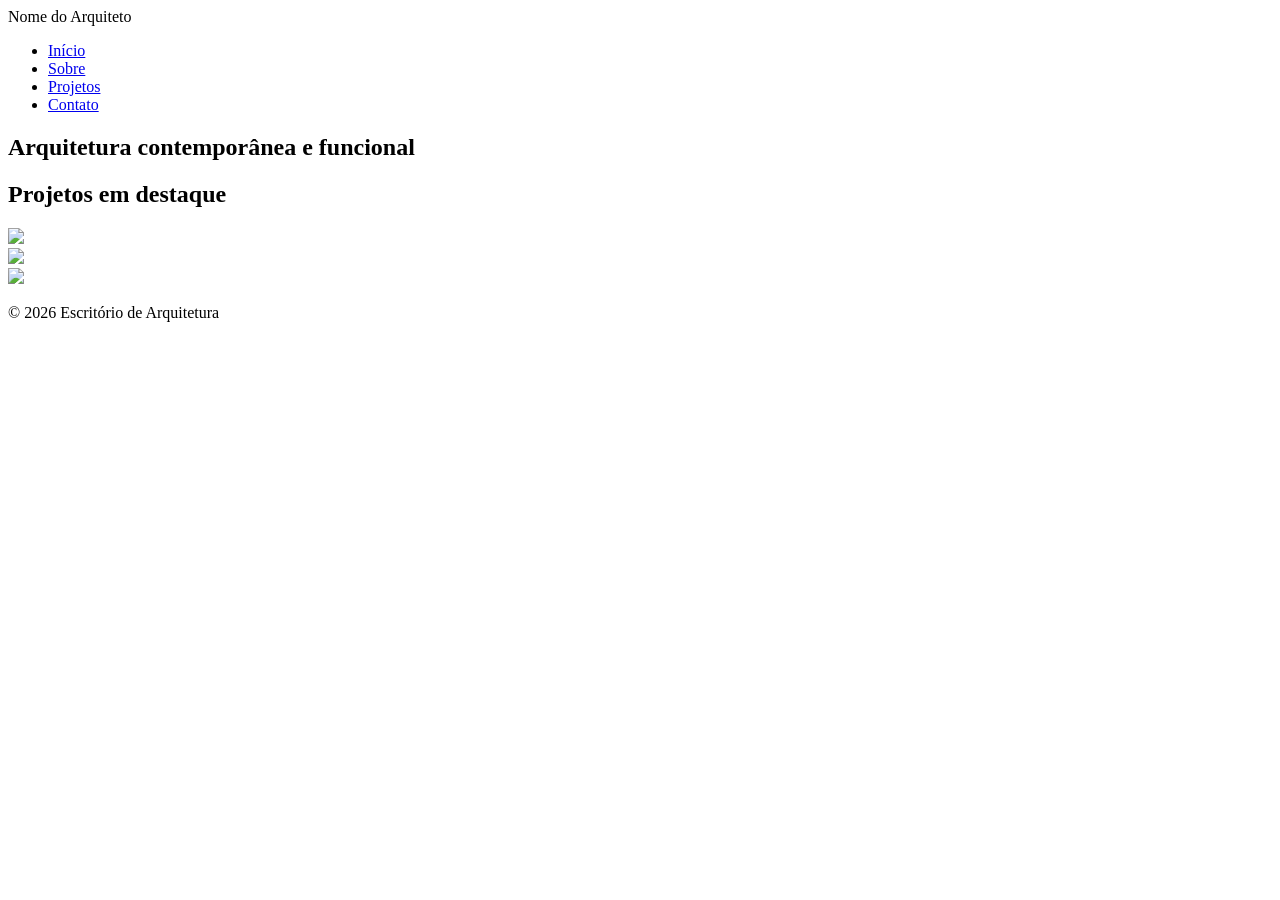
==== index.html @ ad0a73c4 "Create index.html" ====
<!DOCTYPE html>
<html lang="pt-br">

<head>

<meta charset="UTF-8">
<meta name="viewport" content="width=device-width, initial-scale=1.0">

<title>Nome do Arquiteto</title>

<link rel="stylesheet" href="css/style.css">

<link href="https://fonts.googleapis.com/css2?family=Playfair+Display&family=Montserrat&display=swap" rel="stylesheet">

</head>

<body>

<header class="header">

<div class="container header-content">

<div class="logo">Nome do Arquiteto</div>

<nav class="main-nav">

<ul>
<li><a href="index.html">Início</a></li>
<li><a href="sobre.html">Sobre</a></li>
<li><a href="projetos.html">Projetos</a></li>
<li><a href="contato.html">Contato</a></li>
</ul>

</nav>

</div>

</header>


<section class="hero" style="background-image:url('images/banner.jpg')">

<div>

<h1>Arquitetura contemporânea e funcional</h1>

</div>

</section>


<section>

<div class="container">

<h2 class="section-title">Projetos em destaque</h2>

<div class="grid">

<div class="card">
<img src="images/projeto1.jpg">
</div>

<div class="card">
<img src="images/projeto2.jpg">
</div>

<div class="card">
<img src="images/projeto3.jpg">
</div>

</div>

</div>

</section>


<footer class="footer">

<p>© 2026 Escritório de Arquitetura</p>

</footer>

</body>

</html>
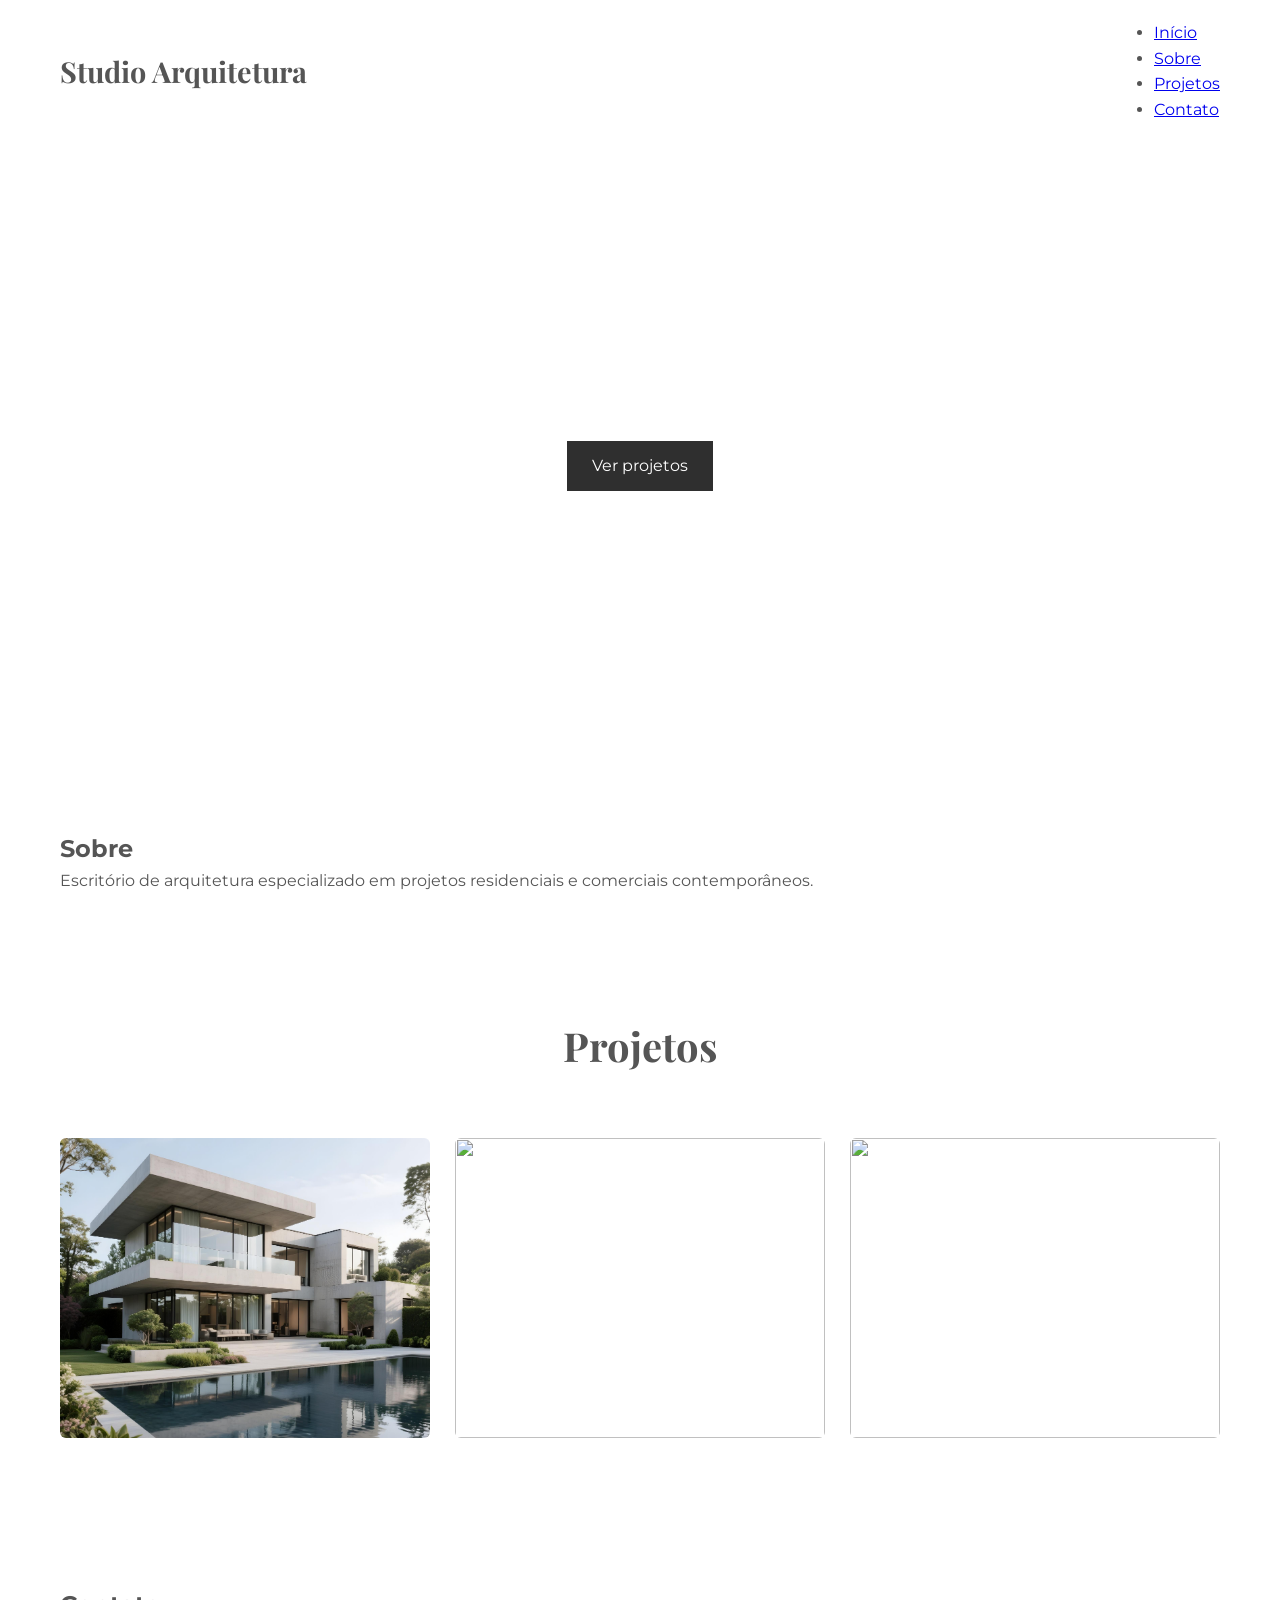
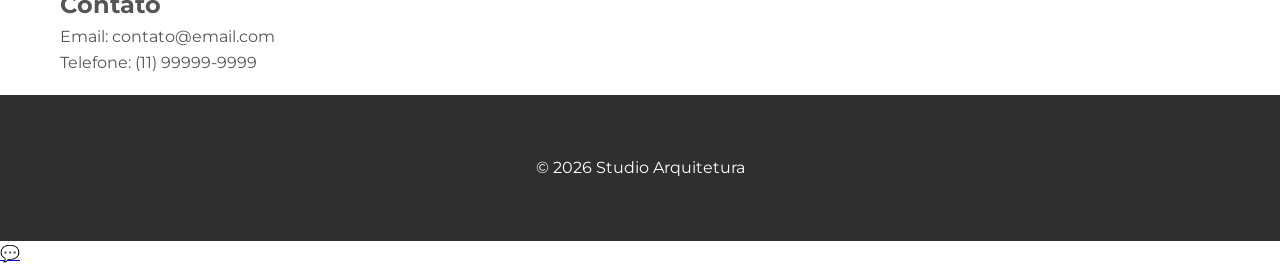
==== commit 9929b882: "Update index.html" ====
--- a/index.html
+++ b/index.html
@@ -1,3 +1,4 @@
+
 <!DOCTYPE html>
 <html lang="pt-br">
 
@@ -6,11 +7,11 @@
 <meta charset="UTF-8">
 <meta name="viewport" content="width=device-width, initial-scale=1.0">
 
-<title>Nome do Arquiteto</title>
+<title>Studio Arquitetura</title>
 
 <link rel="stylesheet" href="css/style.css">
 
-<link href="https://fonts.googleapis.com/css2?family=Playfair+Display&family=Montserrat&display=swap" rel="stylesheet">
+<link href="https://fonts.googleapis.com/css2?family=Playfair+Display:wght@400;600&family=Montserrat:wght@300;400;500&display=swap" rel="stylesheet">
 
 </head>
 
@@ -20,15 +21,17 @@
 
 <div class="container header-content">
 
-<div class="logo">Nome do Arquiteto</div>
+<h1 class="logo">Studio Arquitetura</h1>
 
-<nav class="main-nav">
+<nav>
 
 <ul>
-<li><a href="index.html">Início</a></li>
-<li><a href="sobre.html">Sobre</a></li>
-<li><a href="projetos.html">Projetos</a></li>
-<li><a href="contato.html">Contato</a></li>
+
+<li><a href="#">Início</a></li>
+<li><a href="#sobre">Sobre</a></li>
+<li><a href="#projetos">Projetos</a></li>
+<li><a href="#contato">Contato</a></li>
+
 </ul>
 
 </nav>
@@ -38,24 +41,40 @@
 </header>
 
 
-<section class="hero" style="background-image:url('images/banner.jpg')">
+<section class="hero">
 
-<div>
+<div class="hero-text">
 
-<h1>Arquitetura contemporânea e funcional</h1>
+<h1>Arquitetura contemporânea e autoral</h1>
+
+<p>Projetos exclusivos que unem estética e funcionalidade.</p>
+
+<a href="#projetos" class="button">Ver projetos</a>
 
 </div>
 
 </section>
 
 
-<section>
+<section id="sobre" class="sobre container">
 
-<div class="container">
+<h2>Sobre</h2>
 
-<h2 class="section-title">Projetos em destaque</h2>
+<p>
 
-<div class="grid">
+Escritório de arquitetura especializado em projetos
+residenciais e comerciais contemporâneos.
+
+</p>
+
+</section>
+
+
+<section id="projetos">
+
+<h2 class="section-title">Projetos</h2>
+
+<div class="grid container">
 
 <div class="card">
 <img src="images/projeto1.jpg">
@@ -71,16 +90,31 @@
 
 </div>
 
-</div>
+</section>
+
+
+<section id="contato" class="contato container">
+
+<h2>Contato</h2>
+
+<p>Email: contato@email.com</p>
+<p>Telefone: (11) 99999-9999</p>
 
 </section>
 
 
 <footer class="footer">
 
-<p>© 2026 Escritório de Arquitetura</p>
+<p>© 2026 Studio Arquitetura</p>
 
 </footer>
+
+
+<a class="whatsapp" href="#">
+💬
+</a>
+
+<script src="js/script.js"></script>
 
 </body>
 
--- a/css/style.css
+++ b/css/style.css
@@ -0,0 +1,159 @@
+:root {
+
+--primary-color:#8A7B6A;
+--secondary-color:#F5F3EF;
+--dark-color:#2F2F2F;
+--text-color:#555;
+
+--heading-font:'Playfair Display',serif;
+--body-font:'Montserrat',sans-serif;
+
+}
+
+/* RESET */
+
+*{
+margin:0;
+padding:0;
+box-sizing:border-box;
+}
+
+body{
+font-family:var(--body-font);
+color:var(--text-color);
+line-height:1.6;
+}
+
+.container{
+max-width:1200px;
+margin:auto;
+padding:20px;
+}
+
+/* HEADER */
+
+.header{
+background:white;
+position:fixed;
+width:100%;
+top:0;
+box-shadow:0 2px 8px rgba(0,0,0,0.05);
+}
+
+.header-content{
+display:flex;
+justify-content:space-between;
+align-items:center;
+}
+
+.logo{
+font-family:var(--heading-font);
+font-size:1.8rem;
+}
+
+.main-nav ul{
+display:flex;
+list-style:none;
+}
+
+.main-nav li{
+margin-left:25px;
+}
+
+.main-nav a{
+text-decoration:none;
+color:var(--dark-color);
+font-weight:500;
+}
+
+.main-nav a:hover{
+color:var(--primary-color);
+}
+
+/* HERO */
+
+.hero{
+height:90vh;
+background-size:cover;
+background-position:center;
+display:flex;
+align-items:center;
+justify-content:center;
+color:white;
+text-align:center;
+}
+
+.hero h1{
+font-size:3rem;
+font-family:var(--heading-font);
+}
+
+/* SEÇÕES */
+
+section{
+padding:100px 0;
+}
+
+.section-title{
+text-align:center;
+font-family:var(--heading-font);
+font-size:2.5rem;
+margin-bottom:40px;
+}
+
+/* GRID PROJETOS */
+
+.grid{
+display:grid;
+grid-template-columns:repeat(auto-fit,minmax(300px,1fr));
+gap:25px;
+}
+
+.card img{
+width:100%;
+height:300px;
+object-fit:cover;
+border-radius:6px;
+}
+
+/* BOTÃO */
+
+.button{
+background:var(--dark-color);
+color:white;
+padding:12px 25px;
+text-decoration:none;
+display:inline-block;
+margin-top:20px;
+}
+
+.button:hover{
+background:var(--primary-color);
+}
+
+/* FOOTER */
+
+.footer{
+background:var(--dark-color);
+color:white;
+padding:60px 20px;
+text-align:center;
+}
+
+.footer a{
+color:white;
+}
+
+/* RESPONSIVO */
+
+@media(max-width:768px){
+
+.header-content{
+flex-direction:column;
+}
+
+.hero h1{
+font-size:2rem;
+}
+
+}
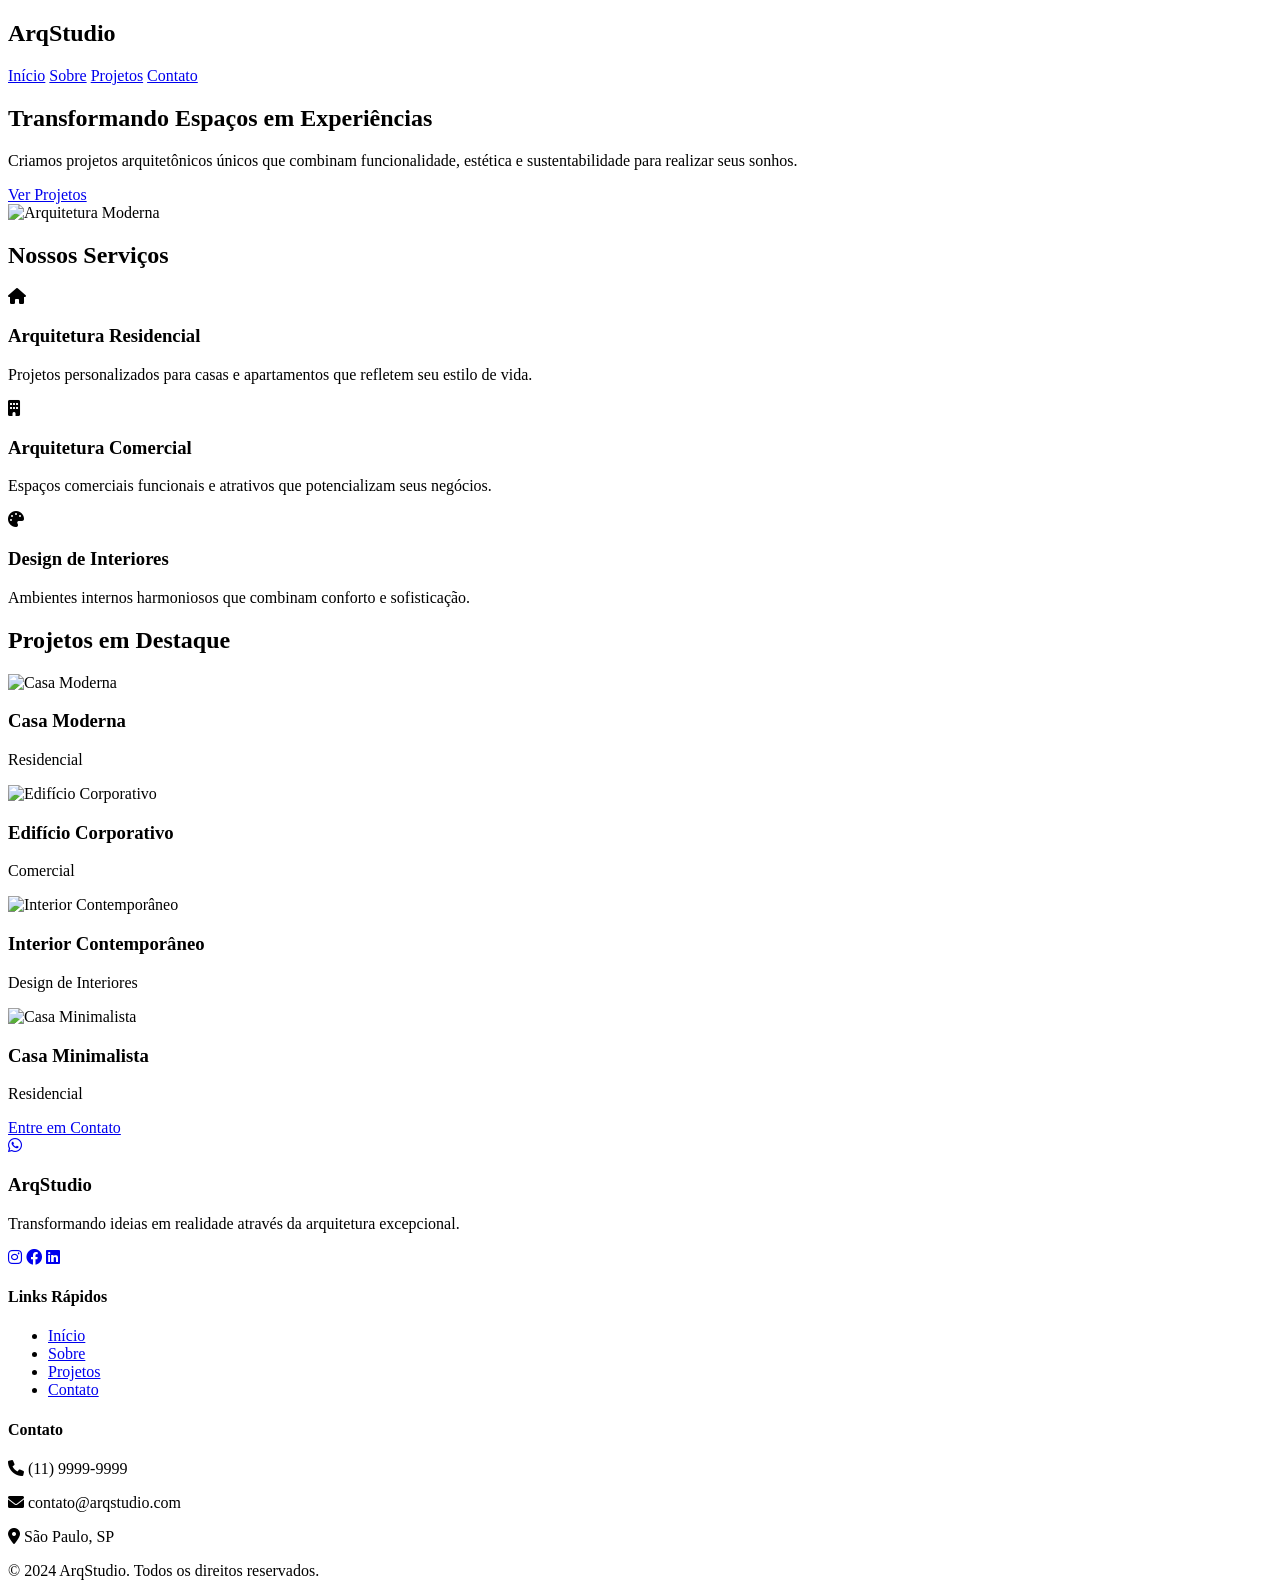
==== commit fdfcf189: "Update index.html" ====
--- a/index.html
+++ b/index.html
@@ -1,121 +1,162 @@
+<!DOCTYPE html>
+<html lang="pt-BR">
+<head>
+    <meta charset="UTF-8">
+    <meta name="viewport" content="width=device-width, initial-scale=1.0">
+    <title>ArqStudio - Arquitetura Moderna</title>
+    <link rel="stylesheet" href="css/styles.css">
+    <link href="https://fonts.googleapis.com/css2?family=Poppins:wght@300;400;500;600;700&display=swap" rel="stylesheet">
+    <link rel="stylesheet" href="https://cdnjs.cloudflare.com/ajax/libs/font-awesome/6.0.0/css/all.min.css">
+</head>
+<body>
+    <!-- Header -->
+    <header class="header">
+        <nav class="navbar">
+            <div class="nav-container">
+                <div class="nav-logo">
+                    <h2>ArqStudio</h2>
+                </div>
+                <div class="nav-menu">
+                    <a href="index.html" class="nav-link active">Início</a>
+                    <a href="sobre.html" class="nav-link">Sobre</a>
+                    <a href="projetos.html" class="nav-link">Projetos</a>
+                    <a href="contato.html" class="nav-link">Contato</a>
+                </div>
+                <div class="nav-toggle">
+                    <span class="bar"></span>
+                    <span class="bar"></span>
+                    <span class="bar"></span>
+                </div>
+            </div>
+        </nav>
+    </header>
 
-<!DOCTYPE html>
-<html lang="pt-br">
+    <!-- Hero Section -->
+    <section class="hero">
+        <div class="hero-content">
+            <div class="hero-text fade-in">
+                <h1>Transformando Espaços em <span>Experiências</span></h1>
+                <p>Criamos projetos arquitetônicos únicos que combinam funcionalidade, estética e sustentabilidade para realizar seus sonhos.</p>
+                <a href="projetos.html" class="btn-primary">Ver Projetos</a>
+            </div>
+        </div>
+        <div class="hero-image">
+            <img src="https://images.unsplash.com/photo-1545558014-8692077e9b5c?ixlib=rb-4.0.3&auto=format&fit=crop&w=2070&q=80" alt="Arquitetura Moderna">
+        </div>
+    </section>
 
-<head>
+    <!-- Services Section -->
+    <section class="services">
+        <div class="container">
+            <h2 class="section-title">Nossos Serviços</h2>
+            <div class="services-grid">
+                <div class="service-card slide-up">
+                    <div class="service-icon">
+                        <i class="fas fa-home"></i>
+                    </div>
+                    <h3>Arquitetura Residencial</h3>
+                    <p>Projetos personalizados para casas e apartamentos que refletem seu estilo de vida.</p>
+                </div>
+                <div class="service-card slide-up">
+                    <div class="service-icon">
+                        <i class="fas fa-building"></i>
+                    </div>
+                    <h3>Arquitetura Comercial</h3>
+                    <p>Espaços comerciais funcionais e atrativos que potencializam seus negócios.</p>
+                </div>
+                <div class="service-card slide-up">
+                    <div class="service-icon">
+                        <i class="fas fa-palette"></i>
+                    </div>
+                    <h3>Design de Interiores</h3>
+                    <p>Ambientes internos harmoniosos que combinam conforto e sofisticação.</p>
+                </div>
+            </div>
+        </div>
+    </section>
 
-<meta charset="UTF-8">
-<meta name="viewport" content="width=device-width, initial-scale=1.0">
+    <!-- Gallery Preview -->
+    <section class="gallery-preview">
+        <div class="container">
+            <h2 class="section-title">Projetos em Destaque</h2>
+            <div class="gallery-grid">
+                <div class="gallery-item slide-up">
+                    <img src="https://images.unsplash.com/photo-1560518883-ce09059eeffa?ixlib=rb-4.0.3&auto=format&fit=crop&w=1000&q=80" alt="Casa Moderna">
+                    <div class="gallery-overlay">
+                        <h3>Casa Moderna</h3>
+                        <p>Residencial</p>
+                    </div>
+                </div>
+                <div class="gallery-item slide-up">
+                    <img src="https://images.unsplash.com/photo-1486406146926-c627a92ad1ab?ixlib=rb-4.0.3&auto=format&fit=crop&w=1000&q=80" alt="Edifício Corporativo">
+                    <div class="gallery-overlay">
+                        <h3>Edifício Corporativo</h3>
+                        <p>Comercial</p>
+                    </div>
+                </div>
+                <div class="gallery-item slide-up">
+                    <img src="https://images.unsplash.com/photo-1618221195710-dd6b41faaea6?ixlib=rb-4.0.3&auto=format&fit=crop&w=1000&q=80" alt="Interior Contemporâneo">
+                    <div class="gallery-overlay">
+                        <h3>Interior Contemporâneo</h3>
+                        <p>Design de Interiores</p>
+                    </div>
+                </div>
+                <div class="gallery-item slide-up">
+                    <img src="https://images.unsplash.com/photo-1502672260266-1c1ef2d93688?ixlib=rb-4.0.3&auto=format&fit=crop&w=1000&q=80" alt="Casa Minimalista">
+                    <div class="gallery-overlay">
+                        <h3>Casa Minimalista</h3>
+                        <p>Residencial</p>
+                    </div>
+                </div>
+            </div>
+            <div class="gallery-button">
+                <a href="contato.html" class="btn-secondary">Entre em Contato</a>
+            </div>
+        </div>
+    </section>
 
-<title>Studio Arquitetura</title>
+    <!-- WhatsApp Button -->
+    <a href="https://wa.me/5511999999999" class="whatsapp-btn" target="_blank">
+        <i class="fab fa-whatsapp"></i>
+    </a>
 
-<link rel="stylesheet" href="css/style.css">
+    <!-- Footer -->
+    <footer class="footer">
+        <div class="container">
+            <div class="footer-content">
+                <div class="footer-section">
+                    <h3>ArqStudio</h3>
+                    <p>Transformando ideias em realidade através da arquitetura excepcional.</p>
+                    <div class="social-links">
+                        <a href="#"><i class="fab fa-instagram"></i></a>
+                        <a href="#"><i class="fab fa-facebook"></i></a>
+                        <a href="#"><i class="fab fa-linkedin"></i></a>
+                    </div>
+                </div>
+                <div class="footer-section">
+                    <h4>Links Rápidos</h4>
+                    <ul>
+                        <li><a href="index.html">Início</a></li>
+                        <li><a href="sobre.html">Sobre</a></li>
+                        <li><a href="projetos.html">Projetos</a></li>
+                        <li><a href="contato.html">Contato</a></li>
+                    </ul>
+                </div>
+                <div class="footer-section">
+                    <h4>Contato</h4>
+                    <div class="contact-info">
+                        <p><i class="fas fa-phone"></i> (11) 9999-9999</p>
+                        <p><i class="fas fa-envelope"></i> contato@arqstudio.com</p>
+                        <p><i class="fas fa-map-marker-alt"></i> São Paulo, SP</p>
+                    </div>
+                </div>
+            </div>
+            <div class="footer-bottom">
+                <p>&copy; 2024 ArqStudio. Todos os direitos reservados.</p>
+            </div>
+        </div>
+    </footer>
 
-<link href="https://fonts.googleapis.com/css2?family=Playfair+Display:wght@400;600&family=Montserrat:wght@300;400;500&display=swap" rel="stylesheet">
-
-</head>
-
-<body>
-
-<header class="header">
-
-<div class="container header-content">
-
-<h1 class="logo">Studio Arquitetura</h1>
-
-<nav>
-
-<ul>
-
-<li><a href="#">Início</a></li>
-<li><a href="#sobre">Sobre</a></li>
-<li><a href="#projetos">Projetos</a></li>
-<li><a href="#contato">Contato</a></li>
-
-</ul>
-
-</nav>
-
-</div>
-
-</header>
-
-
-<section class="hero">
-
-<div class="hero-text">
-
-<h1>Arquitetura contemporânea e autoral</h1>
-
-<p>Projetos exclusivos que unem estética e funcionalidade.</p>
-
-<a href="#projetos" class="button">Ver projetos</a>
-
-</div>
-
-</section>
-
-
-<section id="sobre" class="sobre container">
-
-<h2>Sobre</h2>
-
-<p>
-
-Escritório de arquitetura especializado em projetos
-residenciais e comerciais contemporâneos.
-
-</p>
-
-</section>
-
-
-<section id="projetos">
-
-<h2 class="section-title">Projetos</h2>
-
-<div class="grid container">
-
-<div class="card">
-<img src="images/projeto1.jpg">
-</div>
-
-<div class="card">
-<img src="images/projeto2.jpg">
-</div>
-
-<div class="card">
-<img src="images/projeto3.jpg">
-</div>
-
-</div>
-
-</section>
-
-
-<section id="contato" class="contato container">
-
-<h2>Contato</h2>
-
-<p>Email: contato@email.com</p>
-<p>Telefone: (11) 99999-9999</p>
-
-</section>
-
-
-<footer class="footer">
-
-<p>© 2026 Studio Arquitetura</p>
-
-</footer>
-
-
-<a class="whatsapp" href="#">
-💬
-</a>
-
-<script src="js/script.js"></script>
-
+    <script src="js/script.js"></script>
 </body>
-
 </html>
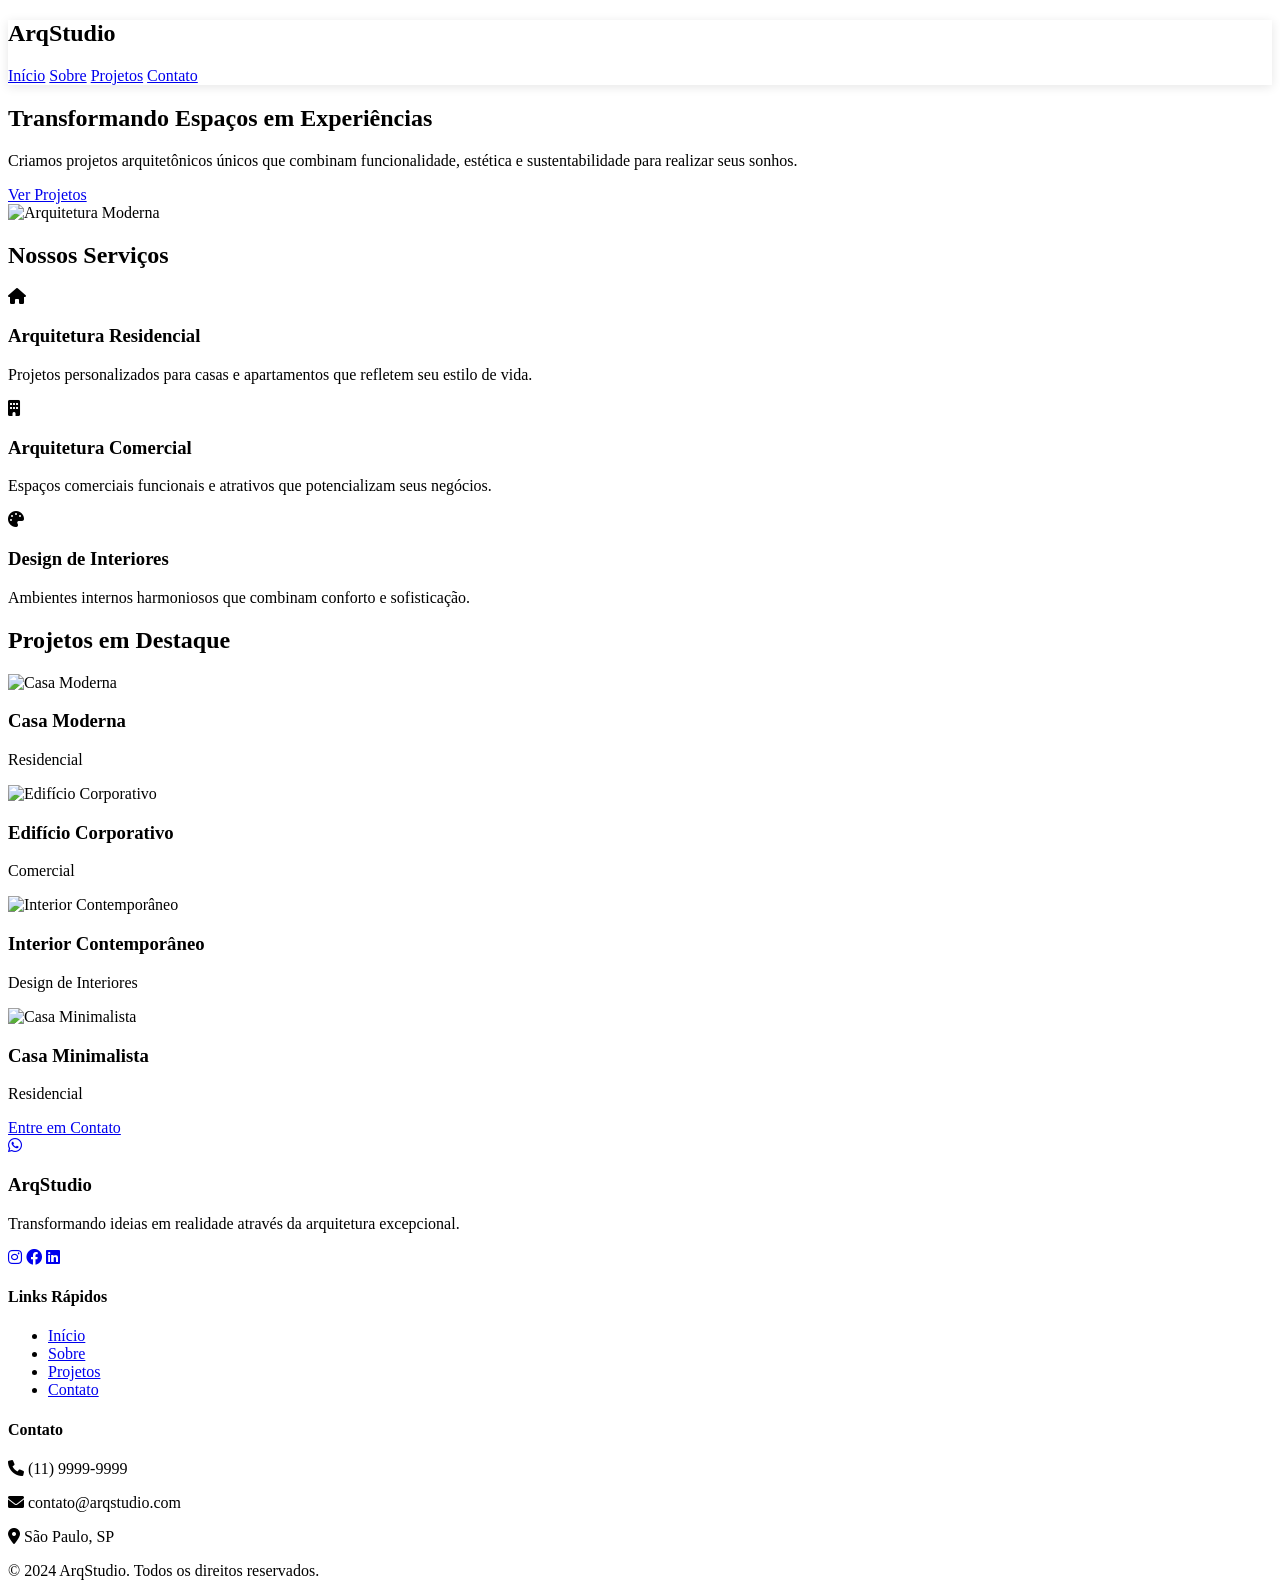
==== commit 756834d1: "Update index.html" ====
--- a/index.html
+++ b/index.html
@@ -41,7 +41,7 @@
             </div>
         </div>
         <div class="hero-image">
-            <img src="https://images.unsplash.com/photo-1545558014-8692077e9b5c?ixlib=rb-4.0.3&auto=format&fit=crop&w=2070&q=80" alt="Arquitetura Moderna">
+            <img src="images/banner.jpg" alt="Arquitetura Moderna">
         </div>
     </section>
 
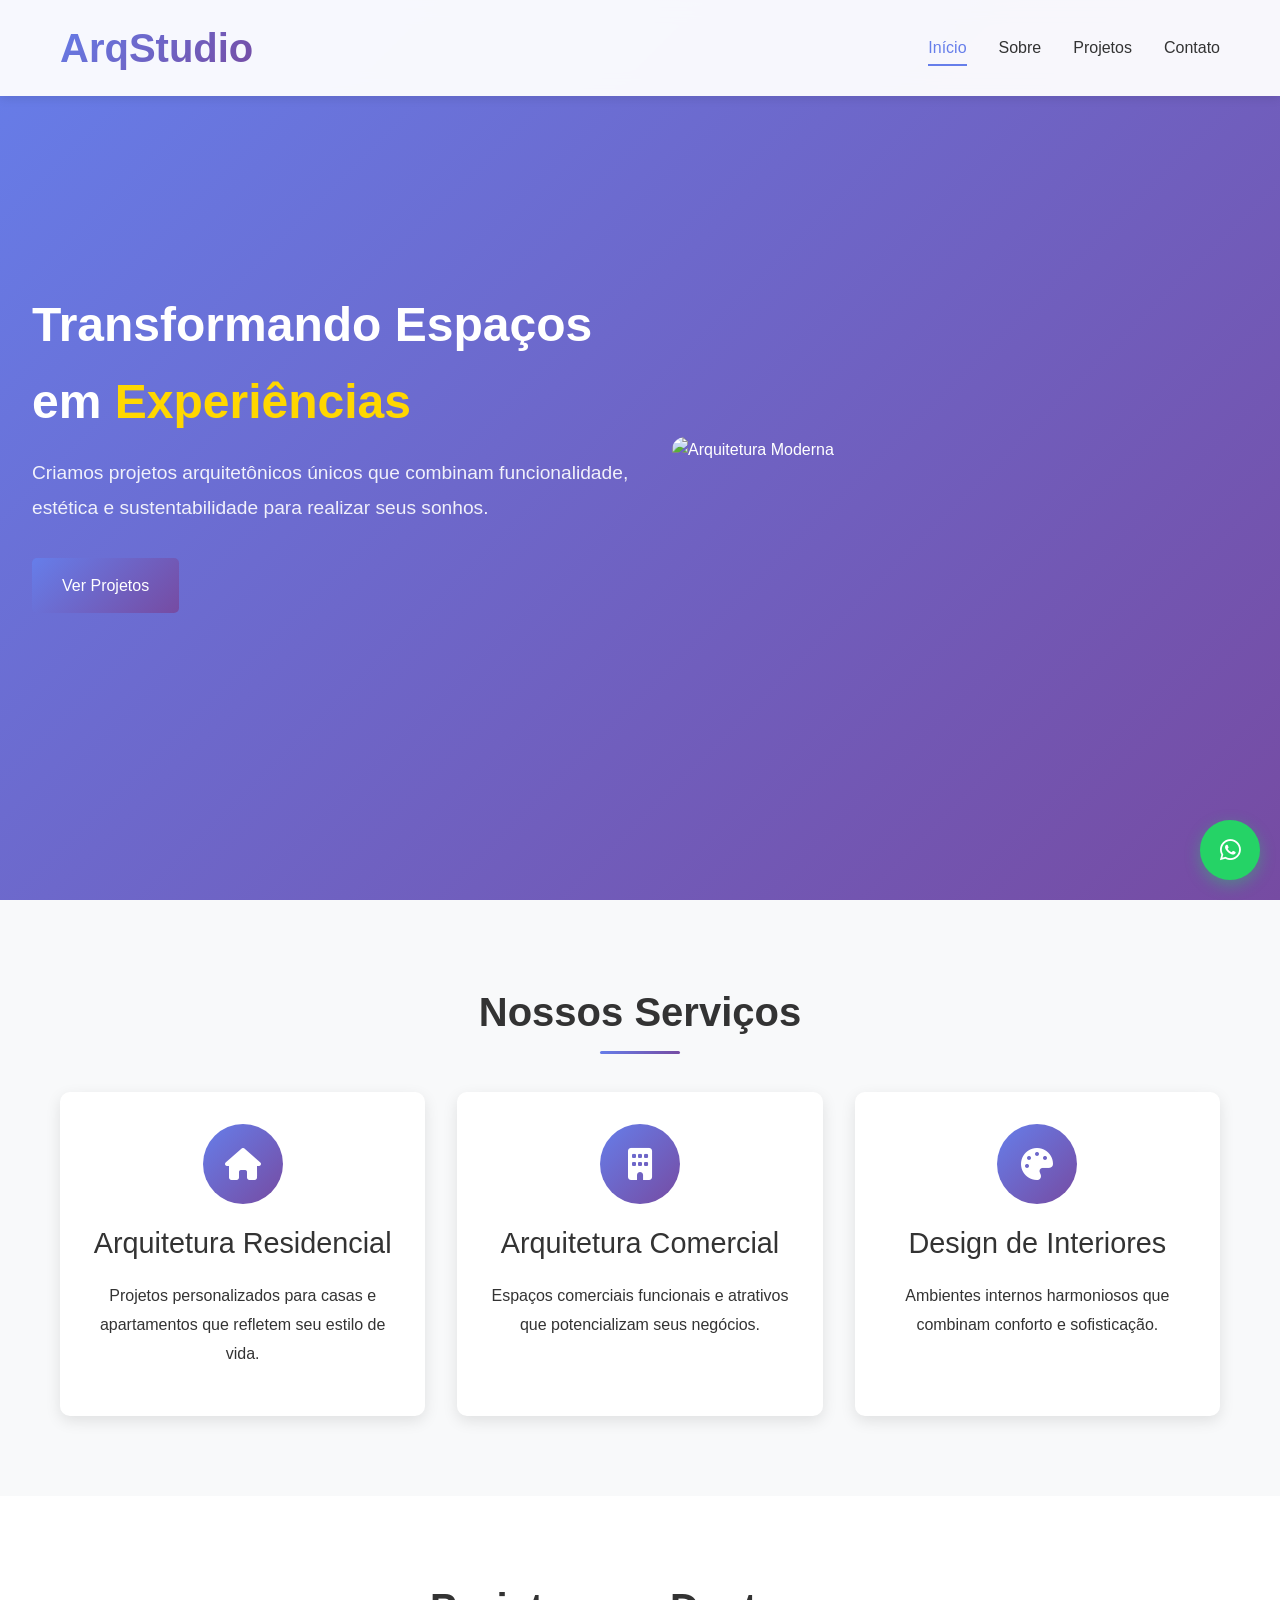
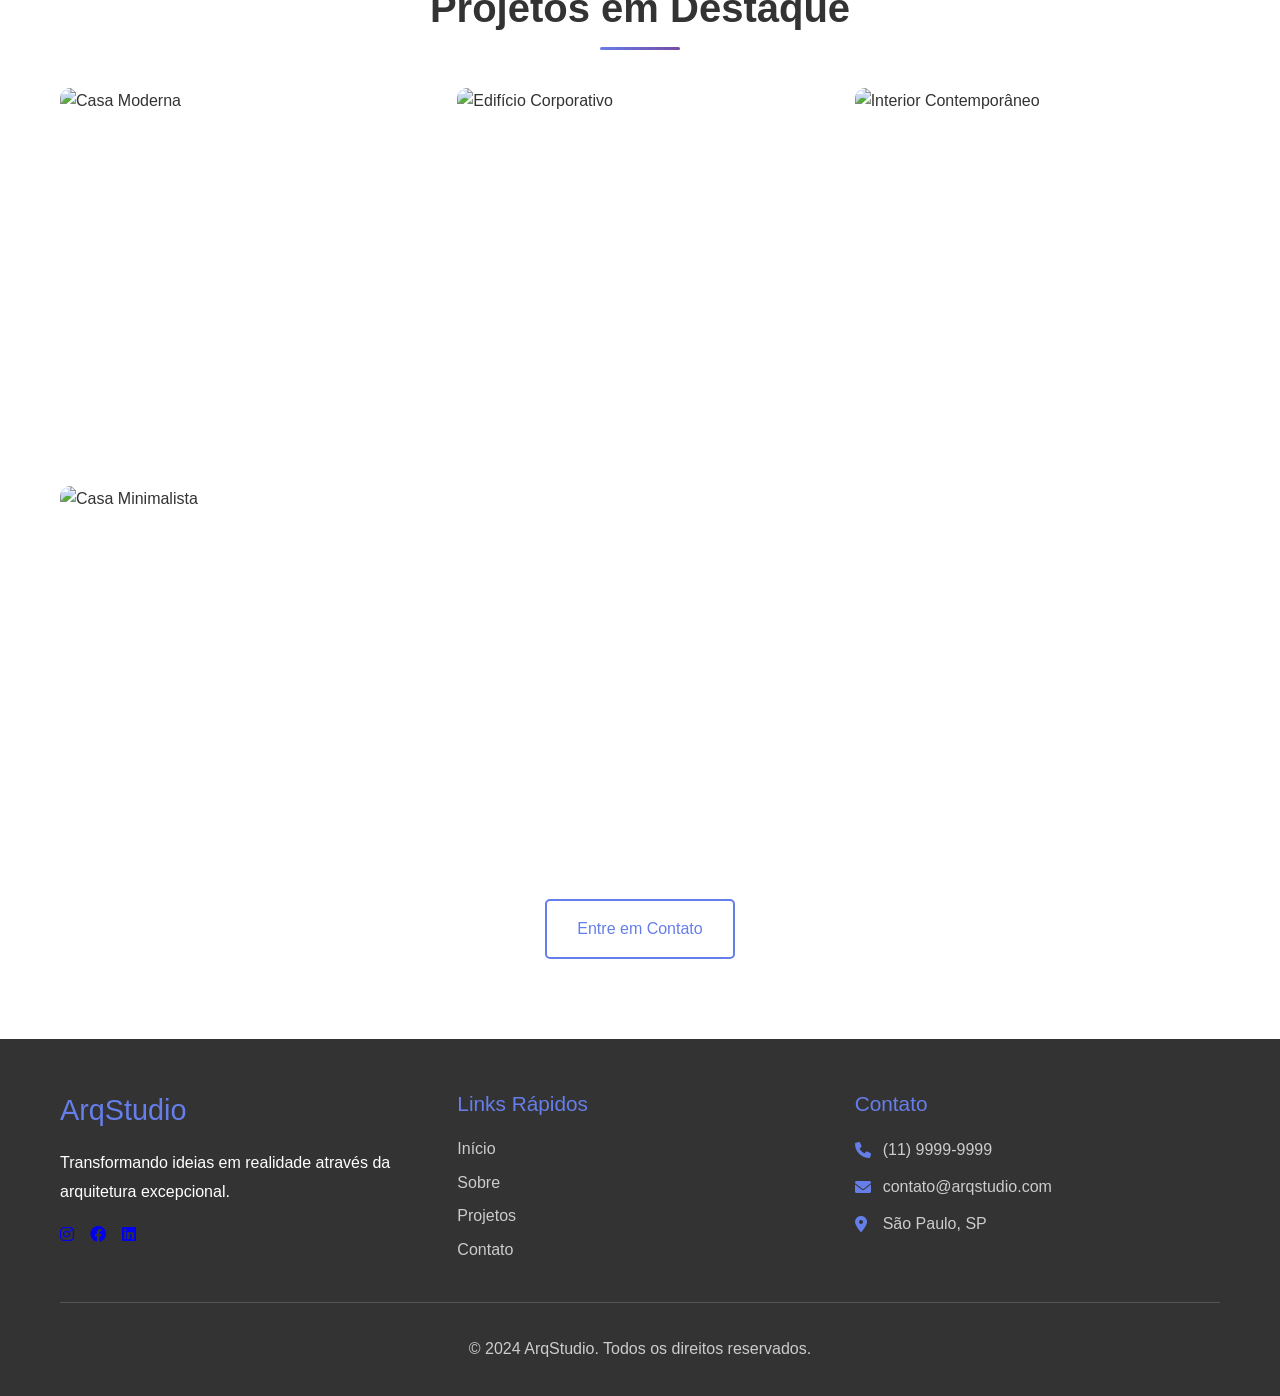
==== commit 62dc31d6: "Update index.html" ====
--- a/index.html
+++ b/index.html
@@ -4,7 +4,7 @@
     <meta charset="UTF-8">
     <meta name="viewport" content="width=device-width, initial-scale=1.0">
     <title>ArqStudio - Arquitetura Moderna</title>
-    <link rel="stylesheet" href="css/styles.css">
+    <link rel="stylesheet" href="css/style.css">
     <link href="https://fonts.googleapis.com/css2?family=Poppins:wght@300;400;500;600;700&display=swap" rel="stylesheet">
     <link rel="stylesheet" href="https://cdnjs.cloudflare.com/ajax/libs/font-awesome/6.0.0/css/all.min.css">
 </head>
--- a/css/style.css
+++ b/css/style.css
@@ -0,0 +1,914 @@
+/* Reset e Base Styles */
+* {
+    margin: 0;
+    padding: 0;
+    box-sizing: border-box;
+}
+
+body {
+    font-family: 'Poppins', sans-serif;
+    line-height: 1.6;
+    color: #333;
+    overflow-x: hidden;
+}
+
+.container {
+    max-width: 1200px;
+    margin: 0 auto;
+    padding: 0 20px;
+}
+
+/* Tipografia */
+h1 {
+    font-size: 3rem;
+    font-weight: 700;
+    margin-bottom: 1rem;
+}
+
+h2 {
+    font-size: 2.5rem;
+    font-weight: 600;
+    margin-bottom: 1rem;
+}
+
+h3 {
+    font-size: 1.8rem;
+    font-weight: 500;
+    margin-bottom: 1rem;
+}
+
+h4 {
+    font-size: 1.3rem;
+    font-weight: 500;
+    margin-bottom: 0.5rem;
+}
+
+p {
+    margin-bottom: 1rem;
+    font-size: 1rem;
+    line-height: 1.8;
+}
+
+/* Botões */
+.btn-primary, .btn-secondary {
+    display: inline-block;
+    padding: 15px 30px;
+    text-decoration: none;
+    border-radius: 5px;
+    font-weight: 500;
+    transition: all 0.3s ease;
+    cursor: pointer;
+    border: none;
+    font-family: inherit;
+    font-size: 1rem;
+}
+
+.btn-primary {
+    background: linear-gradient(135deg, #667eea 0%, #764ba2 100%);
+    color: white;
+}
+
+.btn-primary:hover {
+    transform: translateY(-2px);
+    box-shadow: 0 10px 20px rgba(102, 126, 234, 0.4);
+}
+
+.btn-secondary {
+    background: transparent;
+    color: #667eea;
+    border: 2px solid #667eea;
+}
+
+.btn-secondary:hover {
+    background: #667eea;
+    color: white;
+    transform: translateY(-2px);
+}
+
+/* Header e Navegação */
+.header {
+    position: fixed;
+    top: 0;
+    left: 0;
+    width: 100%;
+    background: rgba(255, 255, 255, 0.95);
+    backdrop-filter: blur(10px);
+    z-index: 1000;
+    box-shadow: 0 2px 10px rgba(0, 0, 0, 0.1);
+}
+
+.navbar {
+    padding: 1rem 0;
+}
+
+.nav-container {
+    display: flex;
+    justify-content: space-between;
+    align-items: center;
+    max-width: 1200px;
+    margin: 0 auto;
+    padding: 0 20px;
+}
+
+.nav-logo h2 {
+    background: linear-gradient(135deg, #667eea 0%, #764ba2 100%);
+    -webkit-background-clip: text;
+    -webkit-text-fill-color: transparent;
+    background-clip: text;
+    margin: 0;
+}
+
+.nav-menu {
+    display: flex;
+    gap: 2rem;
+}
+
+.nav-link {
+    text-decoration: none;
+    color: #333;
+    font-weight: 500;
+    transition: all 0.3s ease;
+    position: relative;
+}
+
+.nav-link:hover,
+.nav-link.active {
+    color: #667eea;
+}
+
+.nav-link::after {
+    content: '';
+    position: absolute;
+    bottom: -5px;
+    left: 0;
+    width: 0;
+    height: 2px;
+    background: #667eea;
+    transition: width 0.3s ease;
+}
+
+.nav-link:hover::after,
+.nav-link.active::after {
+    width: 100%;
+}
+
+.nav-toggle {
+    display: none;
+    flex-direction: column;
+    cursor: pointer;
+}
+
+.bar {
+    width: 25px;
+    height: 3px;
+    background: #333;
+    margin: 3px 0;
+    transition: 0.3s;
+}
+
+/* Hero Section */
+.hero {
+    min-height: 100vh;
+    display: flex;
+    align-items: center;
+    background: linear-gradient(135deg, #667eea 0%, #764ba2 100%);
+    color: white;
+    position: relative;
+    overflow: hidden;
+}
+
+.hero-content {
+    flex: 1;
+    z-index: 2;
+    padding: 2rem;
+}
+
+.hero-text h1 span {
+    color: #ffd700;
+}
+
+.hero-text p {
+    font-size: 1.2rem;
+    margin-bottom: 2rem;
+    opacity: 0.9;
+}
+
+.hero-image {
+    flex: 1;
+    position: relative;
+}
+
+.hero-image img {
+    width: 100%;
+    height: 100vh;
+    object-fit: cover;
+    border-radius: 20px 0 0 20px;
+}
+
+/* Seções Gerais */
+section {
+    padding: 80px 0;
+}
+
+.section-title {
+    text-align: center;
+    margin-bottom: 3rem;
+    position: relative;
+}
+
+.section-title::after {
+    content: '';
+    position: absolute;
+    bottom: -10px;
+    left: 50%;
+    transform: translateX(-50%);
+    width: 80px;
+    height: 3px;
+    background: linear-gradient(135deg, #667eea 0%, #764ba2 100%);
+    border-radius: 2px;
+}
+
+/* Services Section */
+.services {
+    background: #f8f9fa;
+}
+
+.services-grid {
+    display: grid;
+    grid-template-columns: repeat(auto-fit, minmax(300px, 1fr));
+    gap: 2rem;
+}
+
+.service-card {
+    background: white;
+    padding: 2rem;
+    border-radius: 10px;
+    box-shadow: 0 5px 15px rgba(0, 0, 0, 0.1);
+    text-align: center;
+    transition: all 0.3s ease;
+}
+
+.service-card:hover {
+    transform: translateY(-5px);
+    box-shadow: 0 15px 30px rgba(0, 0, 0, 0.15);
+}
+
+.service-icon {
+    width: 80px;
+    height: 80px;
+    background: linear-gradient(135deg, #667eea 0%, #764ba2 100%);
+    border-radius: 50%;
+    display: flex;
+    align-items: center;
+    justify-content: center;
+    margin: 0 auto 1rem;
+    color: white;
+    font-size: 2rem;
+}
+
+/* Gallery Preview */
+.gallery-grid {
+    display: grid;
+    grid-template-columns: repeat(auto-fit, minmax(280px, 1fr));
+    gap: 2rem;
+    margin-bottom: 3rem;
+}
+
+.gallery-item {
+    position: relative;
+    border-radius: 10px;
+    overflow: hidden;
+    aspect-ratio: 1;
+}
+
+.gallery-item img {
+    width: 100%;
+    height: 100%;
+    object-fit: cover;
+    transition: transform 0.3s ease;
+}
+
+.gallery-item:hover img {
+    transform: scale(1.1);
+}
+
+.gallery-overlay {
+    position: absolute;
+    bottom: 0;
+    left: 0;
+    right: 0;
+    background: linear-gradient(transparent, rgba(0, 0, 0, 0.8));
+    color: white;
+    padding: 2rem;
+    transform: translateY(100%);
+    transition: transform 0.3s ease;
+}
+
+.gallery-item:hover .gallery-overlay {
+    transform: translateY(0);
+}
+
+.gallery-button {
+    text-align: center;
+}
+
+/* About Styles */
+.about-hero, .projects-hero, .contact-hero {
+    padding-top: 120px;
+    padding-bottom: 60px;
+    background: linear-gradient(135deg, #667eea 0%, #764ba2 100%);
+    color: white;
+    text-align: center;
+}
+
+.about-content h1, .projects-content h1, .contact-content h1 {
+    margin-bottom: 1rem;
+}
+
+.lead {
+    font-size: 1.3rem;
+    opacity: 0.9;
+}
+
+.about-grid {
+    display: grid;
+    grid-template-columns: 1fr 1fr;
+    gap: 4rem;
+    align-items: center;
+}
+
+.about-image img {
+    width: 100%;
+    border-radius: 10px;
+    box-shadow: 0 15px 30px rgba(0, 0, 0, 0.2);
+}
+
+.stats {
+    display: flex;
+    gap: 2rem;
+    margin-top: 2rem;
+}
+
+.stat-item {
+    text-align: center;
+}
+
+.stat-item h3 {
+    color: #667eea;
+    font-size: 2.5rem;
+    margin-bottom: 0.5rem;
+}
+
+/* Values Section */
+.values {
+    background: #f8f9fa;
+}
+
+.values-grid {
+    display: grid;
+    grid-template-columns: repeat(auto-fit, minmax(250px, 1fr));
+    gap: 2rem;
+}
+
+.value-card {
+    background: white;
+    padding: 2rem;
+    border-radius: 10px;
+    box-shadow: 0 5px 15px rgba(0, 0, 0, 0.1);
+    text-align: center;
+    transition: all 0.3s ease;
+}
+
+.value-card:hover {
+    transform: translateY(-5px);
+}
+
+.value-icon {
+    width: 60px;
+    height: 60px;
+    background: linear-gradient(135deg, #667eea 0%, #764ba2 100%);
+    border-radius: 50%;
+    display: flex;
+    align-items: center;
+    justify-content: center;
+    margin: 0 auto 1rem;
+    color: white;
+    font-size: 1.5rem;
+}
+
+/* Team/Philosophy Section */
+.team {
+    text-align: center;
+}
+
+.philosophy-content {
+    max-width: 800px;
+    margin: 0 auto;
+}
+
+.philosophy-text {
+    font-size: 1.4rem;
+    font-style: italic;
+    margin-bottom: 2rem;
+    color: #555;
+}
+
+.philosophy-author {
+    margin-top: 2rem;
+}
+
+.philosophy-author h4 {
+    color: #667eea;
+}
+
+/* Projects Styles */
+.projects-filter {
+    background: #f8f9fa;
+    padding: 2rem 0;
+}
+
+.filter-buttons {
+    display: flex;
+    justify-content: center;
+    flex-wrap: wrap;
+    gap: 1rem;
+}
+
+.filter-btn {
+    padding: 10px 20px;
+    border: 2px solid #667eea;
+    background: transparent;
+    color: #667eea;
+    border-radius: 25px;
+    cursor: pointer;
+    transition: all 0.3s ease;
+    font-family: inherit;
+}
+
+.filter-btn:hover,
+.filter-btn.active {
+    background: #667eea;
+    color: white;
+}
+
+.projects-grid {
+    display: grid;
+    grid-template-columns: repeat(auto-fit, minmax(350px, 1fr));
+    gap: 2rem;
+}
+
+.project-item {
+    border-radius: 10px;
+    overflow: hidden;
+    box-shadow: 0 5px 15px rgba(0, 0, 0, 0.1);
+    transition: all 0.3s ease;
+}
+
+.project-item:hover {
+    transform: translateY(-5px);
+    box-shadow: 0 15px 30px rgba(0, 0, 0, 0.2);
+}
+
+.project-image {
+    position: relative;
+    aspect-ratio: 4/3;
+    overflow: hidden;
+}
+
+.project-image img {
+    width: 100%;
+    height: 100%;
+    object-fit: cover;
+    transition: transform 0.3s ease;
+}
+
+.project-item:hover .project-image img {
+    transform: scale(1.1);
+}
+
+.project-overlay {
+    position: absolute;
+    bottom: 0;
+    left: 0;
+    right: 0;
+    background: linear-gradient(transparent, rgba(0, 0, 0, 0.9));
+    color: white;
+    padding: 2rem;
+    transform: translateY(100%);
+    transition: transform 0.3s ease;
+}
+
+.project-item:hover .project-overlay {
+    transform: translateY(0);
+}
+
+.project-details {
+    font-size: 0.9rem;
+    opacity: 0.8;
+}
+
+/* CTA Section */
+.cta {
+    background: linear-gradient(135deg, #667eea 0%, #764ba2 100%);
+    color: white;
+    text-align: center;
+}
+
+.cta-content h2 {
+    margin-bottom: 1rem;
+}
+
+/* Contact Styles */
+.contact-grid {
+    display: grid;
+    grid-template-columns: 1fr 1fr;
+    gap: 4rem;
+}
+
+.contact-form {
+    background: white;
+    padding: 2rem;
+    border-radius: 10px;
+    box-shadow: 0 5px 15px rgba(0, 0, 0, 0.1);
+}
+
+.form-group {
+    margin-bottom: 1.5rem;
+}
+
+.form-group label {
+    display: block;
+    margin-bottom: 0.5rem;
+    font-weight: 500;
+    color: #333;
+}
+
+.form-group input,
+.form-group textarea {
+    width: 100%;
+    padding: 12px;
+    border: 2px solid #e9ecef;
+    border-radius: 5px;
+    font-family: inherit;
+    transition: border-color 0.3s ease;
+}
+
+.form-group input:focus,
+.form-group textarea:focus {
+    outline: none;
+    border-color: #667eea;
+}
+
+.contact-details {
+    margin-bottom: 2rem;
+}
+
+.contact-item {
+    display: flex;
+    align-items: flex-start;
+    margin-bottom: 2rem;
+}
+
+.contact-icon {
+    width: 50px;
+    height: 50px;
+    background: linear-gradient(135deg, #667eea 0%, #764ba2 100%);
+    border-radius: 50%;
+    display: flex;
+    align-items: center;
+    justify-content: center;
+    color: white;
+    margin-right: 1rem;
+    flex-shrink: 0;
+}
+
+.contact-text h4 {
+    margin-bottom: 0.5rem;
+    color: #333;
+}
+
+.social-contact {
+    margin-top: 2rem;
+}
+
+.social-links {
+    display: flex;
+    gap: 1rem;
+    margin-top: 1rem;
+}
+
+.social-link {
+    width: 40px;
+    height: 40px;
+    background: #667eea;
+    color: white;
+    border-radius: 50%;
+    display: flex;
+    align-items: center;
+    justify-content: center;
+    text-decoration: none;
+    transition: all 0.3s ease;
+}
+
+.social-link:hover {
+    background: #764ba2;
+    transform: translateY(-2px);
+}
+
+/* Map Section */
+.map-container {
+    border-radius: 10px;
+    overflow: hidden;
+    box-shadow: 0 5px 15px rgba(0, 0, 0, 0.1);
+}
+
+.map-container iframe {
+    width: 100%;
+    height: 400px;
+    border: none;
+}
+
+/* WhatsApp Button */
+.whatsapp-btn {
+    position: fixed;
+    bottom: 20px;
+    right: 20px;
+    width: 60px;
+    height: 60px;
+    background: #25D366;
+    border-radius: 50%;
+    display: flex;
+    align-items: center;
+    justify-content: center;
+    color: white;
+    font-size: 1.5rem;
+    text-decoration: none;
+    box-shadow: 0 5px 15px rgba(37, 211, 102, 0.4);
+    transition: all 0.3s ease;
+    z-index: 1000;
+    animation: pulse 2s infinite;
+}
+
+.whatsapp-btn:hover {
+    transform: scale(1.1);
+    color: white;
+}
+
+@keyframes pulse {
+    0% {
+        box-shadow: 0 0 0 0 rgba(37, 211, 102, 0.7);
+    }
+    70% {
+        box-shadow: 0 0 0 10px rgba(37, 211, 102, 0);
+    }
+    100% {
+        box-shadow: 0 0 0 0 rgba(37, 211, 102, 0);
+    }
+}
+
+/* Footer */
+.footer {
+    background: #333;
+    color: white;
+    padding: 3rem 0 1rem;
+}
+
+.footer-content {
+    display: grid;
+    grid-template-columns: repeat(auto-fit, minmax(250px, 1fr));
+    gap: 2rem;
+    margin-bottom: 2rem;
+}
+
+.footer-section h3,
+.footer-section h4 {
+    margin-bottom: 1rem;
+    color: #667eea;
+}
+
+.footer-section ul {
+    list-style: none;
+}
+
+.footer-section ul li {
+    margin-bottom: 0.5rem;
+}
+
+.footer-section ul li a {
+    color: #ccc;
+    text-decoration: none;
+    transition: color 0.3s ease;
+}
+
+.footer-section ul li a:hover {
+    color: white;
+}
+
+.contact-info p {
+    display: flex;
+    align-items: center;
+    margin-bottom: 0.5rem;
+    color: #ccc;
+}
+
+.contact-info i {
+    margin-right: 0.5rem;
+    color: #667eea;
+    width: 20px;
+}
+
+.footer-bottom {
+    text-align: center;
+    padding-top: 2rem;
+    border-top: 1px solid #555;
+    color: #ccc;
+}
+
+/* Animações */
+.fade-in {
+    opacity: 0;
+    animation: fadeIn 1s ease forwards;
+}
+
+.slide-up {
+    opacity: 0;
+    transform: translateY(30px);
+    animation: slideUp 0.8s ease forwards;
+}
+
+.slide-in-left {
+    opacity: 0;
+    transform: translateX(-50px);
+    animation: slideInLeft 0.8s ease forwards;
+}
+
+.slide-in-right {
+    opacity: 0;
+    transform: translateX(50px);
+    animation: slideInRight 0.8s ease forwards;
+}
+
+@keyframes fadeIn {
+    to {
+        opacity: 1;
+    }
+}
+
+@keyframes slideUp {
+    to {
+        opacity: 1;
+        transform: translateY(0);
+    }
+}
+
+@keyframes slideInLeft {
+    to {
+        opacity: 1;
+        transform: translateX(0);
+    }
+}
+
+@keyframes slideInRight {
+    to {
+        opacity: 1;
+        transform: translateX(0);
+    }
+}
+
+/* Responsive Design */
+@media (max-width: 768px) {
+    .nav-menu {
+        position: fixed;
+        left: -100%;
+        top: 70px;
+        flex-direction: column;
+        background-color: white;
+        width: 100%;
+        text-align: center;
+        transition: 0.3s;
+        box-shadow: 0 10px 27px rgba(0, 0, 0, 0.05);
+        padding: 2rem 0;
+    }
+
+    .nav-menu.active {
+        left: 0;
+    }
+
+    .nav-toggle {
+        display: flex;
+    }
+
+    .nav-toggle.active .bar:nth-child(2) {
+        opacity: 0;
+    }
+
+    .nav-toggle.active .bar:nth-child(1) {
+        transform: translateY(8px) rotate(45deg);
+    }
+
+    .nav-toggle.active .bar:nth-child(3) {
+        transform: translateY(-8px) rotate(-45deg);
+    }
+
+    .hero {
+        flex-direction: column;
+        text-align: center;
+        padding: 120px 0 0;
+    }
+
+    .hero-image {
+        order: -1;
+        height: 50vh;
+    }
+
+    .hero-image img {
+        height: 100%;
+        border-radius: 0;
+    }
+
+    h1 {
+        font-size: 2.5rem;
+    }
+
+    h2 {
+        font-size: 2rem;
+    }
+
+    .about-grid,
+    .contact-grid {
+        grid-template-columns: 1fr;
+        gap: 2rem;
+    }
+
+    .stats {
+        flex-direction: column;
+        gap: 1rem;
+    }
+
+    .services-grid,
+    .values-grid {
+        grid-template-columns: 1fr;
+    }
+
+    .gallery-grid,
+    .projects-grid {
+        grid-template-columns: 1fr;
+    }
+
+    .filter-buttons {
+        justify-content: center;
+    }
+
+    .filter-btn {
+        font-size: 0.9rem;
+        padding: 8px 16px;
+    }
+
+    section {
+        padding: 60px 0;
+    }
+}
+
+@media (max-width: 480px) {
+    .container {
+        padding: 0 15px;
+    }
+
+    h1 {
+        font-size: 2rem;
+    }
+
+    h2 {
+        font-size: 1.8rem;
+    }
+
+    .btn-primary,
+    .btn-secondary {
+        padding: 12px 24px;
+        font-size: 0.9rem;
+    }
+
+    .hero-text p {
+        font-size: 1rem;
+    }
+
+    .service-card,
+    .value-card {
+        padding: 1.5rem;
+    }
+
+    .contact-form {
+        padding: 1.5rem;
+    }
+
+    .whatsapp-btn {
+        width: 50px;
+        height: 50px;
+        font-size: 1.2rem;
+    }
+
+    .footer-content {
+        grid-template-columns: 1fr;
+        text-align: center;
+    }
+}
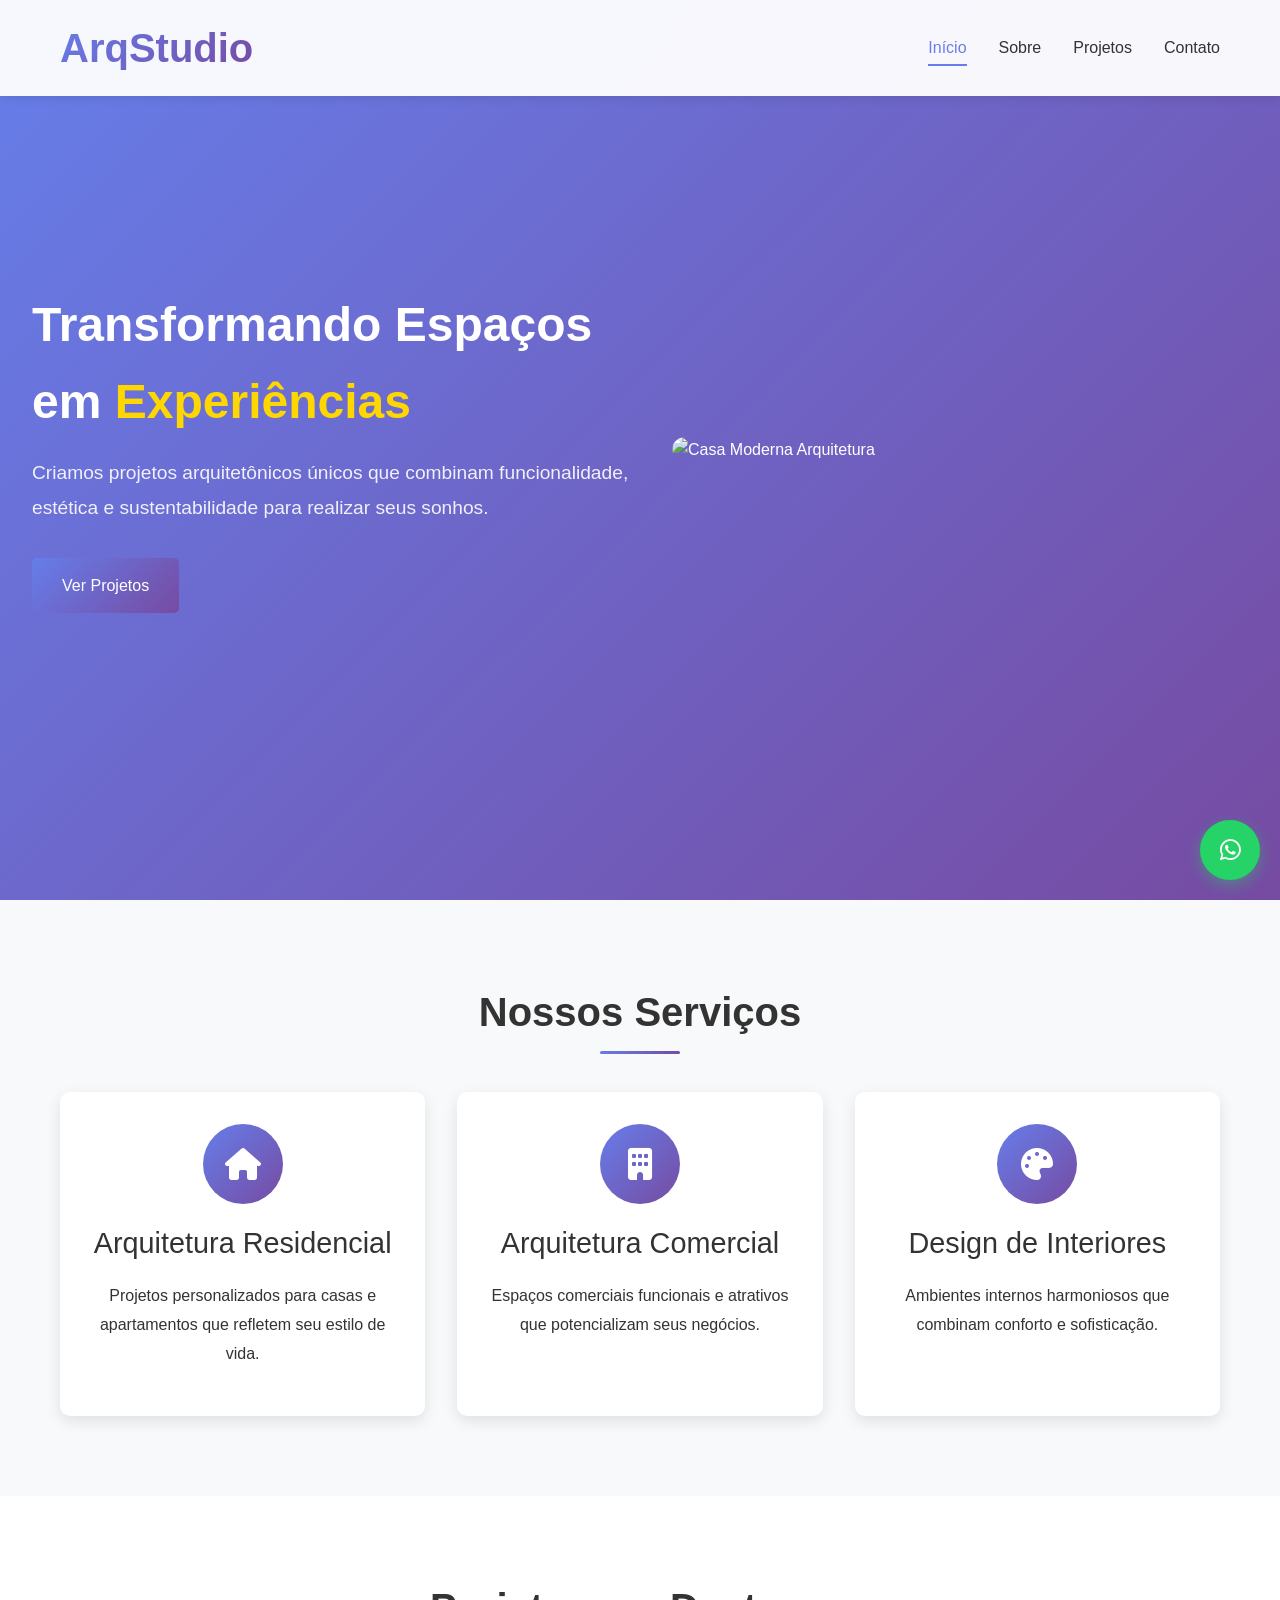
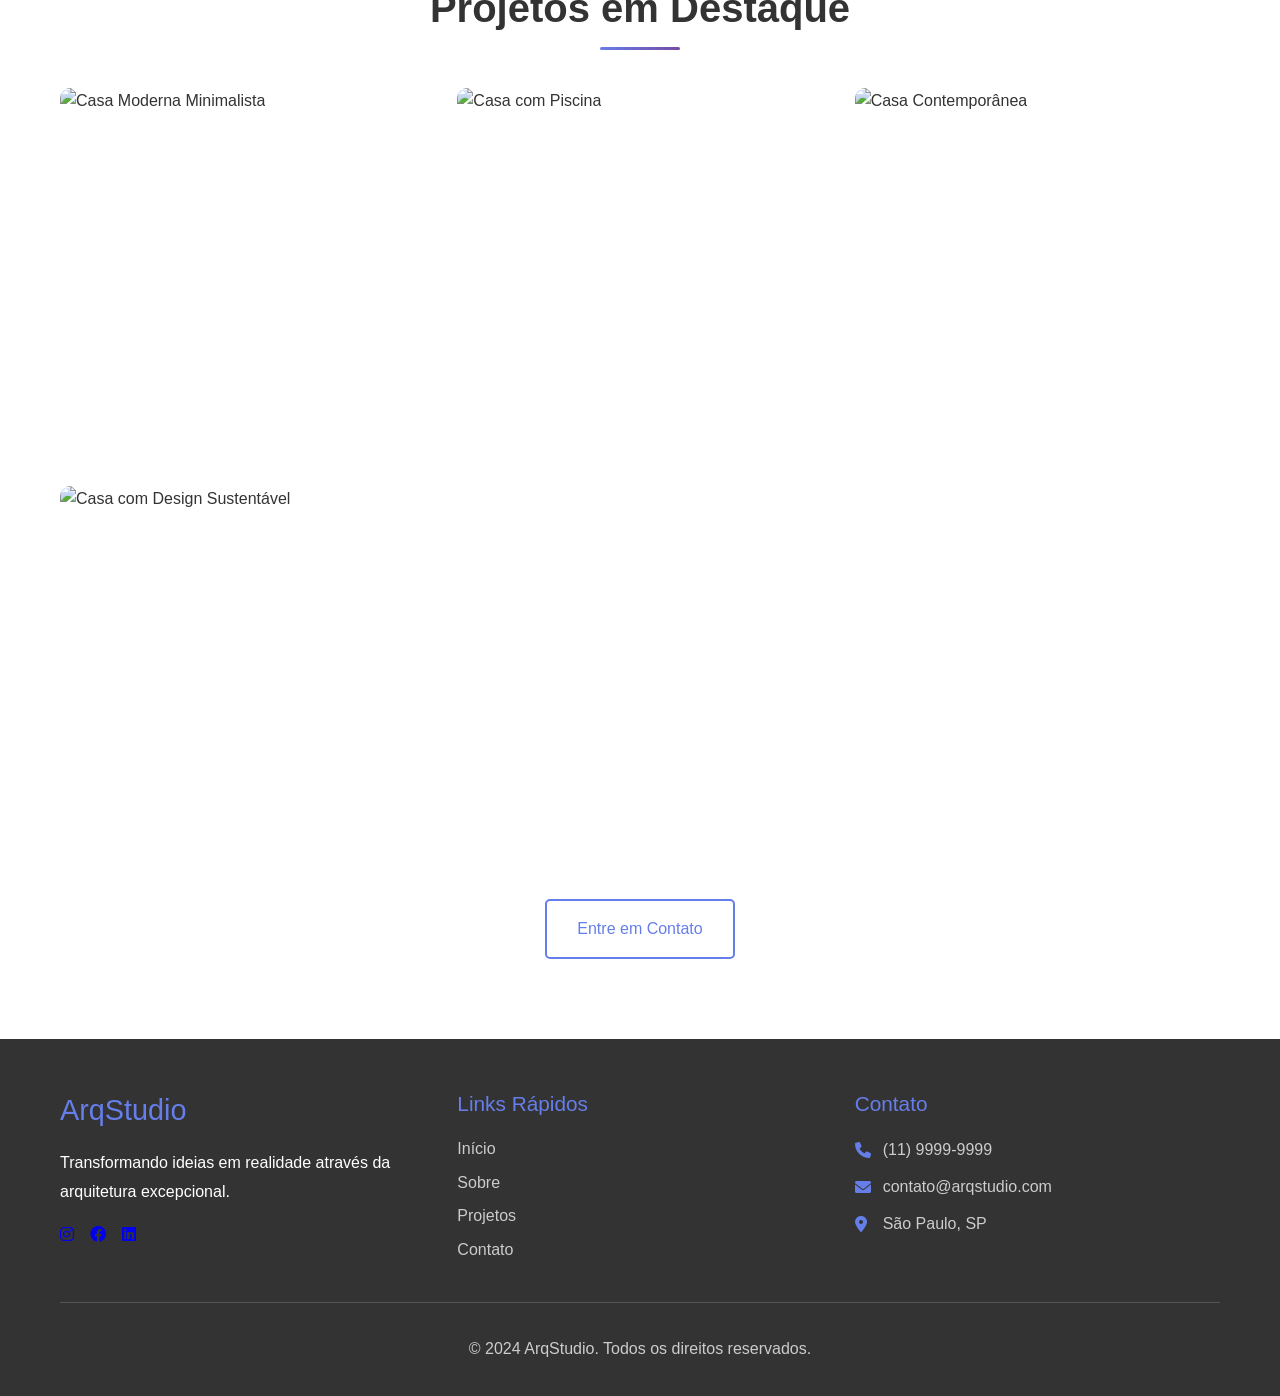
==== commit 6e04a23a: "Update index.html" ====
--- a/index.html
+++ b/index.html
@@ -4,7 +4,7 @@
     <meta charset="UTF-8">
     <meta name="viewport" content="width=device-width, initial-scale=1.0">
     <title>ArqStudio - Arquitetura Moderna</title>
-    <link rel="stylesheet" href="css/style.css">
+    <link rel="stylesheet" href="css/styles.css">
     <link href="https://fonts.googleapis.com/css2?family=Poppins:wght@300;400;500;600;700&display=swap" rel="stylesheet">
     <link rel="stylesheet" href="https://cdnjs.cloudflare.com/ajax/libs/font-awesome/6.0.0/css/all.min.css">
 </head>
@@ -40,9 +40,10 @@
                 <a href="projetos.html" class="btn-primary">Ver Projetos</a>
             </div>
         </div>
-        <div class="hero-image">
-            <img src="images/banner.jpg" alt="Arquitetura Moderna">
-        </div>
+    <!-- Hero Section - Imagem principal -->
+<div class="hero-image">
+    <img src="https://images.unsplash.com/photo-1600596542815-ffad4c1539a9?ixlib=rb-4.0.3&auto=format&fit=crop&w=2070&q=80" alt="Casa Moderna Arquitetura">
+</div>
     </section>
 
     <!-- Services Section -->
@@ -77,43 +78,44 @@
 
     <!-- Gallery Preview -->
     <section class="gallery-preview">
-        <div class="container">
-            <h2 class="section-title">Projetos em Destaque</h2>
-            <div class="gallery-grid">
-                <div class="gallery-item slide-up">
-                    <img src="https://images.unsplash.com/photo-1560518883-ce09059eeffa?ixlib=rb-4.0.3&auto=format&fit=crop&w=1000&q=80" alt="Casa Moderna">
-                    <div class="gallery-overlay">
-                        <h3>Casa Moderna</h3>
-                        <p>Residencial</p>
-                    </div>
-                </div>
-                <div class="gallery-item slide-up">
-                    <img src="https://images.unsplash.com/photo-1486406146926-c627a92ad1ab?ixlib=rb-4.0.3&auto=format&fit=crop&w=1000&q=80" alt="Edifício Corporativo">
-                    <div class="gallery-overlay">
-                        <h3>Edifício Corporativo</h3>
-                        <p>Comercial</p>
-                    </div>
-                </div>
-                <div class="gallery-item slide-up">
-                    <img src="https://images.unsplash.com/photo-1618221195710-dd6b41faaea6?ixlib=rb-4.0.3&auto=format&fit=crop&w=1000&q=80" alt="Interior Contemporâneo">
-                    <div class="gallery-overlay">
-                        <h3>Interior Contemporâneo</h3>
-                        <p>Design de Interiores</p>
-                    </div>
-                </div>
-                <div class="gallery-item slide-up">
-                    <img src="https://images.unsplash.com/photo-1502672260266-1c1ef2d93688?ixlib=rb-4.0.3&auto=format&fit=crop&w=1000&q=80" alt="Casa Minimalista">
-                    <div class="gallery-overlay">
-                        <h3>Casa Minimalista</h3>
-                        <p>Residencial</p>
-                    </div>
+    <div class="container">
+        <h2 class="section-title">Projetos em Destaque</h2>
+        <div class="gallery-grid">
+            <div class="gallery-item slide-up">
+                <img src="https://images.unsplash.com/photo-1600607687939-ce8a6c25118c?ixlib=rb-4.0.3&auto=format&fit=crop&w=1000&q=80" alt="Casa Moderna Minimalista">
+                <div class="gallery-overlay">
+                    <h3>Casa Moderna Minimalista</h3>
+                    <p>Residencial</p>
                 </div>
             </div>
-            <div class="gallery-button">
-                <a href="contato.html" class="btn-secondary">Entre em Contato</a>
+            <div class="gallery-item slide-up">
+                <img src="https://images.unsplash.com/photo-1600047509807-ba8f99d2cdde?ixlib=rb-4.0.3&auto=format&fit=crop&w=1000&q=80" alt="Casa com Piscina">
+                <div class="gallery-overlay">
+                    <h3>Casa com Piscina</h3>
+                    <p>Residencial</p>
+                </div>
+            </div>
+            <div class="gallery-item slide-up">
+                <img src="https://images.unsplash.com/photo-1600210492486-724fe5c67fb0?ixlib=rb-4.0.3&auto=format&fit=crop&w=1000&q=80" alt="Casa Contemporânea">
+                <div class="gallery-overlay">
+                    <h3>Casa Contemporânea</h3>
+                    <p>Residencial</p>
+                </div>
+            </div>
+            <div class="gallery-item slide-up">
+                <img src="https://images.unsplash.com/photo-1600585154340-be6161a56a0c?ixlib=rb-4.0.3&auto=format&fit=crop&w=1000&q=80" alt="Casa com Design Sustentável">
+                <div class="gallery-overlay">
+                    <h3>Casa Sustentável</h3>
+                    <p>Residencial</p>
+                </div>
             </div>
         </div>
-    </section>
+        <div class="gallery-button">
+            <a href="contato.html" class="btn-secondary">Entre em Contato</a>
+        </div>
+    </div>
+</section>
+    
 
     <!-- WhatsApp Button -->
     <a href="https://wa.me/5511999999999" class="whatsapp-btn" target="_blank">
--- a/css/styles.css
+++ b/css/styles.css
@@ -0,0 +1,914 @@
+/* Reset e Base Styles */
+* {
+    margin: 0;
+    padding: 0;
+    box-sizing: border-box;
+}
+
+body {
+    font-family: 'Poppins', sans-serif;
+    line-height: 1.6;
+    color: #333;
+    overflow-x: hidden;
+}
+
+.container {
+    max-width: 1200px;
+    margin: 0 auto;
+    padding: 0 20px;
+}
+
+/* Tipografia */
+h1 {
+    font-size: 3rem;
+    font-weight: 700;
+    margin-bottom: 1rem;
+}
+
+h2 {
+    font-size: 2.5rem;
+    font-weight: 600;
+    margin-bottom: 1rem;
+}
+
+h3 {
+    font-size: 1.8rem;
+    font-weight: 500;
+    margin-bottom: 1rem;
+}
+
+h4 {
+    font-size: 1.3rem;
+    font-weight: 500;
+    margin-bottom: 0.5rem;
+}
+
+p {
+    margin-bottom: 1rem;
+    font-size: 1rem;
+    line-height: 1.8;
+}
+
+/* Botões */
+.btn-primary, .btn-secondary {
+    display: inline-block;
+    padding: 15px 30px;
+    text-decoration: none;
+    border-radius: 5px;
+    font-weight: 500;
+    transition: all 0.3s ease;
+    cursor: pointer;
+    border: none;
+    font-family: inherit;
+    font-size: 1rem;
+}
+
+.btn-primary {
+    background: linear-gradient(135deg, #667eea 0%, #764ba2 100%);
+    color: white;
+}
+
+.btn-primary:hover {
+    transform: translateY(-2px);
+    box-shadow: 0 10px 20px rgba(102, 126, 234, 0.4);
+}
+
+.btn-secondary {
+    background: transparent;
+    color: #667eea;
+    border: 2px solid #667eea;
+}
+
+.btn-secondary:hover {
+    background: #667eea;
+    color: white;
+    transform: translateY(-2px);
+}
+
+/* Header e Navegação */
+.header {
+    position: fixed;
+    top: 0;
+    left: 0;
+    width: 100%;
+    background: rgba(255, 255, 255, 0.95);
+    backdrop-filter: blur(10px);
+    z-index: 1000;
+    box-shadow: 0 2px 10px rgba(0, 0, 0, 0.1);
+}
+
+.navbar {
+    padding: 1rem 0;
+}
+
+.nav-container {
+    display: flex;
+    justify-content: space-between;
+    align-items: center;
+    max-width: 1200px;
+    margin: 0 auto;
+    padding: 0 20px;
+}
+
+.nav-logo h2 {
+    background: linear-gradient(135deg, #667eea 0%, #764ba2 100%);
+    -webkit-background-clip: text;
+    -webkit-text-fill-color: transparent;
+    background-clip: text;
+    margin: 0;
+}
+
+.nav-menu {
+    display: flex;
+    gap: 2rem;
+}
+
+.nav-link {
+    text-decoration: none;
+    color: #333;
+    font-weight: 500;
+    transition: all 0.3s ease;
+    position: relative;
+}
+
+.nav-link:hover,
+.nav-link.active {
+    color: #667eea;
+}
+
+.nav-link::after {
+    content: '';
+    position: absolute;
+    bottom: -5px;
+    left: 0;
+    width: 0;
+    height: 2px;
+    background: #667eea;
+    transition: width 0.3s ease;
+}
+
+.nav-link:hover::after,
+.nav-link.active::after {
+    width: 100%;
+}
+
+.nav-toggle {
+    display: none;
+    flex-direction: column;
+    cursor: pointer;
+}
+
+.bar {
+    width: 25px;
+    height: 3px;
+    background: #333;
+    margin: 3px 0;
+    transition: 0.3s;
+}
+
+/* Hero Section */
+.hero {
+    min-height: 100vh;
+    display: flex;
+    align-items: center;
+    background: linear-gradient(135deg, #667eea 0%, #764ba2 100%);
+    color: white;
+    position: relative;
+    overflow: hidden;
+}
+
+.hero-content {
+    flex: 1;
+    z-index: 2;
+    padding: 2rem;
+}
+
+.hero-text h1 span {
+    color: #ffd700;
+}
+
+.hero-text p {
+    font-size: 1.2rem;
+    margin-bottom: 2rem;
+    opacity: 0.9;
+}
+
+.hero-image {
+    flex: 1;
+    position: relative;
+}
+
+.hero-image img {
+    width: 100%;
+    height: 100vh;
+    object-fit: cover;
+    border-radius: 20px 0 0 20px;
+}
+
+/* Seções Gerais */
+section {
+    padding: 80px 0;
+}
+
+.section-title {
+    text-align: center;
+    margin-bottom: 3rem;
+    position: relative;
+}
+
+.section-title::after {
+    content: '';
+    position: absolute;
+    bottom: -10px;
+    left: 50%;
+    transform: translateX(-50%);
+    width: 80px;
+    height: 3px;
+    background: linear-gradient(135deg, #667eea 0%, #764ba2 100%);
+    border-radius: 2px;
+}
+
+/* Services Section */
+.services {
+    background: #f8f9fa;
+}
+
+.services-grid {
+    display: grid;
+    grid-template-columns: repeat(auto-fit, minmax(300px, 1fr));
+    gap: 2rem;
+}
+
+.service-card {
+    background: white;
+    padding: 2rem;
+    border-radius: 10px;
+    box-shadow: 0 5px 15px rgba(0, 0, 0, 0.1);
+    text-align: center;
+    transition: all 0.3s ease;
+}
+
+.service-card:hover {
+    transform: translateY(-5px);
+    box-shadow: 0 15px 30px rgba(0, 0, 0, 0.15);
+}
+
+.service-icon {
+    width: 80px;
+    height: 80px;
+    background: linear-gradient(135deg, #667eea 0%, #764ba2 100%);
+    border-radius: 50%;
+    display: flex;
+    align-items: center;
+    justify-content: center;
+    margin: 0 auto 1rem;
+    color: white;
+    font-size: 2rem;
+}
+
+/* Gallery Preview */
+.gallery-grid {
+    display: grid;
+    grid-template-columns: repeat(auto-fit, minmax(280px, 1fr));
+    gap: 2rem;
+    margin-bottom: 3rem;
+}
+
+.gallery-item {
+    position: relative;
+    border-radius: 10px;
+    overflow: hidden;
+    aspect-ratio: 1;
+}
+
+.gallery-item img {
+    width: 100%;
+    height: 100%;
+    object-fit: cover;
+    transition: transform 0.3s ease;
+}
+
+.gallery-item:hover img {
+    transform: scale(1.1);
+}
+
+.gallery-overlay {
+    position: absolute;
+    bottom: 0;
+    left: 0;
+    right: 0;
+    background: linear-gradient(transparent, rgba(0, 0, 0, 0.8));
+    color: white;
+    padding: 2rem;
+    transform: translateY(100%);
+    transition: transform 0.3s ease;
+}
+
+.gallery-item:hover .gallery-overlay {
+    transform: translateY(0);
+}
+
+.gallery-button {
+    text-align: center;
+}
+
+/* About Styles */
+.about-hero, .projects-hero, .contact-hero {
+    padding-top: 120px;
+    padding-bottom: 60px;
+    background: linear-gradient(135deg, #667eea 0%, #764ba2 100%);
+    color: white;
+    text-align: center;
+}
+
+.about-content h1, .projects-content h1, .contact-content h1 {
+    margin-bottom: 1rem;
+}
+
+.lead {
+    font-size: 1.3rem;
+    opacity: 0.9;
+}
+
+.about-grid {
+    display: grid;
+    grid-template-columns: 1fr 1fr;
+    gap: 4rem;
+    align-items: center;
+}
+
+.about-image img {
+    width: 100%;
+    border-radius: 10px;
+    box-shadow: 0 15px 30px rgba(0, 0, 0, 0.2);
+}
+
+.stats {
+    display: flex;
+    gap: 2rem;
+    margin-top: 2rem;
+}
+
+.stat-item {
+    text-align: center;
+}
+
+.stat-item h3 {
+    color: #667eea;
+    font-size: 2.5rem;
+    margin-bottom: 0.5rem;
+}
+
+/* Values Section */
+.values {
+    background: #f8f9fa;
+}
+
+.values-grid {
+    display: grid;
+    grid-template-columns: repeat(auto-fit, minmax(250px, 1fr));
+    gap: 2rem;
+}
+
+.value-card {
+    background: white;
+    padding: 2rem;
+    border-radius: 10px;
+    box-shadow: 0 5px 15px rgba(0, 0, 0, 0.1);
+    text-align: center;
+    transition: all 0.3s ease;
+}
+
+.value-card:hover {
+    transform: translateY(-5px);
+}
+
+.value-icon {
+    width: 60px;
+    height: 60px;
+    background: linear-gradient(135deg, #667eea 0%, #764ba2 100%);
+    border-radius: 50%;
+    display: flex;
+    align-items: center;
+    justify-content: center;
+    margin: 0 auto 1rem;
+    color: white;
+    font-size: 1.5rem;
+}
+
+/* Team/Philosophy Section */
+.team {
+    text-align: center;
+}
+
+.philosophy-content {
+    max-width: 800px;
+    margin: 0 auto;
+}
+
+.philosophy-text {
+    font-size: 1.4rem;
+    font-style: italic;
+    margin-bottom: 2rem;
+    color: #555;
+}
+
+.philosophy-author {
+    margin-top: 2rem;
+}
+
+.philosophy-author h4 {
+    color: #667eea;
+}
+
+/* Projects Styles */
+.projects-filter {
+    background: #f8f9fa;
+    padding: 2rem 0;
+}
+
+.filter-buttons {
+    display: flex;
+    justify-content: center;
+    flex-wrap: wrap;
+    gap: 1rem;
+}
+
+.filter-btn {
+    padding: 10px 20px;
+    border: 2px solid #667eea;
+    background: transparent;
+    color: #667eea;
+    border-radius: 25px;
+    cursor: pointer;
+    transition: all 0.3s ease;
+    font-family: inherit;
+}
+
+.filter-btn:hover,
+.filter-btn.active {
+    background: #667eea;
+    color: white;
+}
+
+.projects-grid {
+    display: grid;
+    grid-template-columns: repeat(auto-fit, minmax(350px, 1fr));
+    gap: 2rem;
+}
+
+.project-item {
+    border-radius: 10px;
+    overflow: hidden;
+    box-shadow: 0 5px 15px rgba(0, 0, 0, 0.1);
+    transition: all 0.3s ease;
+}
+
+.project-item:hover {
+    transform: translateY(-5px);
+    box-shadow: 0 15px 30px rgba(0, 0, 0, 0.2);
+}
+
+.project-image {
+    position: relative;
+    aspect-ratio: 4/3;
+    overflow: hidden;
+}
+
+.project-image img {
+    width: 100%;
+    height: 100%;
+    object-fit: cover;
+    transition: transform 0.3s ease;
+}
+
+.project-item:hover .project-image img {
+    transform: scale(1.1);
+}
+
+.project-overlay {
+    position: absolute;
+    bottom: 0;
+    left: 0;
+    right: 0;
+    background: linear-gradient(transparent, rgba(0, 0, 0, 0.9));
+    color: white;
+    padding: 2rem;
+    transform: translateY(100%);
+    transition: transform 0.3s ease;
+}
+
+.project-item:hover .project-overlay {
+    transform: translateY(0);
+}
+
+.project-details {
+    font-size: 0.9rem;
+    opacity: 0.8;
+}
+
+/* CTA Section */
+.cta {
+    background: linear-gradient(135deg, #667eea 0%, #764ba2 100%);
+    color: white;
+    text-align: center;
+}
+
+.cta-content h2 {
+    margin-bottom: 1rem;
+}
+
+/* Contact Styles */
+.contact-grid {
+    display: grid;
+    grid-template-columns: 1fr 1fr;
+    gap: 4rem;
+}
+
+.contact-form {
+    background: white;
+    padding: 2rem;
+    border-radius: 10px;
+    box-shadow: 0 5px 15px rgba(0, 0, 0, 0.1);
+}
+
+.form-group {
+    margin-bottom: 1.5rem;
+}
+
+.form-group label {
+    display: block;
+    margin-bottom: 0.5rem;
+    font-weight: 500;
+    color: #333;
+}
+
+.form-group input,
+.form-group textarea {
+    width: 100%;
+    padding: 12px;
+    border: 2px solid #e9ecef;
+    border-radius: 5px;
+    font-family: inherit;
+    transition: border-color 0.3s ease;
+}
+
+.form-group input:focus,
+.form-group textarea:focus {
+    outline: none;
+    border-color: #667eea;
+}
+
+.contact-details {
+    margin-bottom: 2rem;
+}
+
+.contact-item {
+    display: flex;
+    align-items: flex-start;
+    margin-bottom: 2rem;
+}
+
+.contact-icon {
+    width: 50px;
+    height: 50px;
+    background: linear-gradient(135deg, #667eea 0%, #764ba2 100%);
+    border-radius: 50%;
+    display: flex;
+    align-items: center;
+    justify-content: center;
+    color: white;
+    margin-right: 1rem;
+    flex-shrink: 0;
+}
+
+.contact-text h4 {
+    margin-bottom: 0.5rem;
+    color: #333;
+}
+
+.social-contact {
+    margin-top: 2rem;
+}
+
+.social-links {
+    display: flex;
+    gap: 1rem;
+    margin-top: 1rem;
+}
+
+.social-link {
+    width: 40px;
+    height: 40px;
+    background: #667eea;
+    color: white;
+    border-radius: 50%;
+    display: flex;
+    align-items: center;
+    justify-content: center;
+    text-decoration: none;
+    transition: all 0.3s ease;
+}
+
+.social-link:hover {
+    background: #764ba2;
+    transform: translateY(-2px);
+}
+
+/* Map Section */
+.map-container {
+    border-radius: 10px;
+    overflow: hidden;
+    box-shadow: 0 5px 15px rgba(0, 0, 0, 0.1);
+}
+
+.map-container iframe {
+    width: 100%;
+    height: 400px;
+    border: none;
+}
+
+/* WhatsApp Button */
+.whatsapp-btn {
+    position: fixed;
+    bottom: 20px;
+    right: 20px;
+    width: 60px;
+    height: 60px;
+    background: #25D366;
+    border-radius: 50%;
+    display: flex;
+    align-items: center;
+    justify-content: center;
+    color: white;
+    font-size: 1.5rem;
+    text-decoration: none;
+    box-shadow: 0 5px 15px rgba(37, 211, 102, 0.4);
+    transition: all 0.3s ease;
+    z-index: 1000;
+    animation: pulse 2s infinite;
+}
+
+.whatsapp-btn:hover {
+    transform: scale(1.1);
+    color: white;
+}
+
+@keyframes pulse {
+    0% {
+        box-shadow: 0 0 0 0 rgba(37, 211, 102, 0.7);
+    }
+    70% {
+        box-shadow: 0 0 0 10px rgba(37, 211, 102, 0);
+    }
+    100% {
+        box-shadow: 0 0 0 0 rgba(37, 211, 102, 0);
+    }
+}
+
+/* Footer */
+.footer {
+    background: #333;
+    color: white;
+    padding: 3rem 0 1rem;
+}
+
+.footer-content {
+    display: grid;
+    grid-template-columns: repeat(auto-fit, minmax(250px, 1fr));
+    gap: 2rem;
+    margin-bottom: 2rem;
+}
+
+.footer-section h3,
+.footer-section h4 {
+    margin-bottom: 1rem;
+    color: #667eea;
+}
+
+.footer-section ul {
+    list-style: none;
+}
+
+.footer-section ul li {
+    margin-bottom: 0.5rem;
+}
+
+.footer-section ul li a {
+    color: #ccc;
+    text-decoration: none;
+    transition: color 0.3s ease;
+}
+
+.footer-section ul li a:hover {
+    color: white;
+}
+
+.contact-info p {
+    display: flex;
+    align-items: center;
+    margin-bottom: 0.5rem;
+    color: #ccc;
+}
+
+.contact-info i {
+    margin-right: 0.5rem;
+    color: #667eea;
+    width: 20px;
+}
+
+.footer-bottom {
+    text-align: center;
+    padding-top: 2rem;
+    border-top: 1px solid #555;
+    color: #ccc;
+}
+
+/* Animações */
+.fade-in {
+    opacity: 0;
+    animation: fadeIn 1s ease forwards;
+}
+
+.slide-up {
+    opacity: 0;
+    transform: translateY(30px);
+    animation: slideUp 0.8s ease forwards;
+}
+
+.slide-in-left {
+    opacity: 0;
+    transform: translateX(-50px);
+    animation: slideInLeft 0.8s ease forwards;
+}
+
+.slide-in-right {
+    opacity: 0;
+    transform: translateX(50px);
+    animation: slideInRight 0.8s ease forwards;
+}
+
+@keyframes fadeIn {
+    to {
+        opacity: 1;
+    }
+}
+
+@keyframes slideUp {
+    to {
+        opacity: 1;
+        transform: translateY(0);
+    }
+}
+
+@keyframes slideInLeft {
+    to {
+        opacity: 1;
+        transform: translateX(0);
+    }
+}
+
+@keyframes slideInRight {
+    to {
+        opacity: 1;
+        transform: translateX(0);
+    }
+}
+
+/* Responsive Design */
+@media (max-width: 768px) {
+    .nav-menu {
+        position: fixed;
+        left: -100%;
+        top: 70px;
+        flex-direction: column;
+        background-color: white;
+        width: 100%;
+        text-align: center;
+        transition: 0.3s;
+        box-shadow: 0 10px 27px rgba(0, 0, 0, 0.05);
+        padding: 2rem 0;
+    }
+
+    .nav-menu.active {
+        left: 0;
+    }
+
+    .nav-toggle {
+        display: flex;
+    }
+
+    .nav-toggle.active .bar:nth-child(2) {
+        opacity: 0;
+    }
+
+    .nav-toggle.active .bar:nth-child(1) {
+        transform: translateY(8px) rotate(45deg);
+    }
+
+    .nav-toggle.active .bar:nth-child(3) {
+        transform: translateY(-8px) rotate(-45deg);
+    }
+
+    .hero {
+        flex-direction: column;
+        text-align: center;
+        padding: 120px 0 0;
+    }
+
+    .hero-image {
+        order: -1;
+        height: 50vh;
+    }
+
+    .hero-image img {
+        height: 100%;
+        border-radius: 0;
+    }
+
+    h1 {
+        font-size: 2.5rem;
+    }
+
+    h2 {
+        font-size: 2rem;
+    }
+
+    .about-grid,
+    .contact-grid {
+        grid-template-columns: 1fr;
+        gap: 2rem;
+    }
+
+    .stats {
+        flex-direction: column;
+        gap: 1rem;
+    }
+
+    .services-grid,
+    .values-grid {
+        grid-template-columns: 1fr;
+    }
+
+    .gallery-grid,
+    .projects-grid {
+        grid-template-columns: 1fr;
+    }
+
+    .filter-buttons {
+        justify-content: center;
+    }
+
+    .filter-btn {
+        font-size: 0.9rem;
+        padding: 8px 16px;
+    }
+
+    section {
+        padding: 60px 0;
+    }
+}
+
+@media (max-width: 480px) {
+    .container {
+        padding: 0 15px;
+    }
+
+    h1 {
+        font-size: 2rem;
+    }
+
+    h2 {
+        font-size: 1.8rem;
+    }
+
+    .btn-primary,
+    .btn-secondary {
+        padding: 12px 24px;
+        font-size: 0.9rem;
+    }
+
+    .hero-text p {
+        font-size: 1rem;
+    }
+
+    .service-card,
+    .value-card {
+        padding: 1.5rem;
+    }
+
+    .contact-form {
+        padding: 1.5rem;
+    }
+
+    .whatsapp-btn {
+        width: 50px;
+        height: 50px;
+        font-size: 1.2rem;
+    }
+
+    .footer-content {
+        grid-template-columns: 1fr;
+        text-align: center;
+    }
+}
